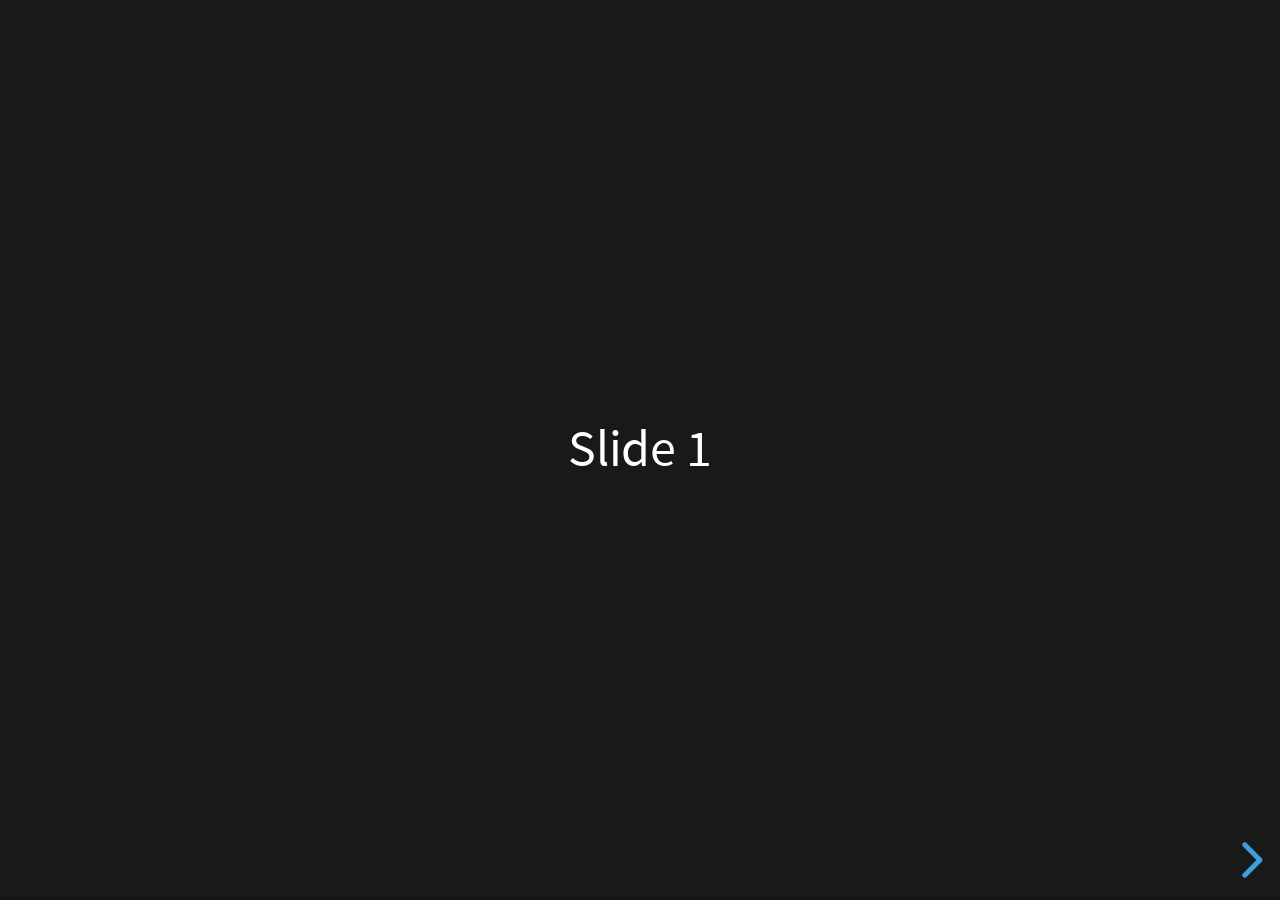
==== docs/presentation/index.html @ 640ea281 "Import presentation framework" ====
<!doctype html>
<html lang="en">
	<head>
		<meta charset="utf-8">
		<meta name="viewport" content="width=device-width, initial-scale=1.0, maximum-scale=1.0, user-scalable=no">

		<title>reveal.js</title>

		<link rel="stylesheet" href="dist/reset.css">
		<link rel="stylesheet" href="dist/reveal.css">
		<link rel="stylesheet" href="dist/theme/black.css">

		<!-- Theme used for syntax highlighted code -->
		<link rel="stylesheet" href="plugin/highlight/monokai.css">
	</head>
	<body>
		<div class="reveal">
			<div class="slides">
				<section>Slide 1</section>
				<section>Slide 2</section>
			</div>
		</div>

		<script src="dist/reveal.js"></script>
		<script src="plugin/notes/notes.js"></script>
		<script src="plugin/markdown/markdown.js"></script>
		<script src="plugin/highlight/highlight.js"></script>
		<script>
			// More info about initialization & config:
			// - https://revealjs.com/initialization/
			// - https://revealjs.com/config/
			Reveal.initialize({
				hash: true,

				// Learn about plugins: https://revealjs.com/plugins/
				plugins: [ RevealMarkdown, RevealHighlight, RevealNotes ]
			});
		</script>
	</body>
</html>
---- docs/presentation/dist/reveal.css ----
/**
 * reveal.js 5.2.0
 * https://revealjs.com
 * MIT licensed
 *
 * Copyright (C) 2011-2024 Hakim El Hattab, https://hakim.se
 */

.reveal .r-stretch,.reveal .stretch{max-width:none;max-height:none}.reveal pre.r-stretch code,.reveal pre.stretch code{height:100%;max-height:100%;box-sizing:border-box}.reveal .r-fit-text{display:inline-block;white-space:nowrap}.reveal .r-stack{display:grid;grid-template-rows:100%}.reveal .r-stack>*{grid-area:1/1;margin:auto}.reveal .r-hstack,.reveal .r-vstack{display:flex}.reveal .r-hstack img,.reveal .r-hstack video,.reveal .r-vstack img,.reveal .r-vstack video{min-width:0;min-height:0;object-fit:contain}.reveal .r-vstack{flex-direction:column;align-items:center;justify-content:center}.reveal .r-hstack{flex-direction:row;align-items:center;justify-content:center}.reveal .items-stretch{align-items:stretch}.reveal .items-start{align-items:flex-start}.reveal .items-center{align-items:center}.reveal .items-end{align-items:flex-end}.reveal .justify-between{justify-content:space-between}.reveal .justify-around{justify-content:space-around}.reveal .justify-start{justify-content:flex-start}.reveal .justify-center{justify-content:center}.reveal .justify-end{justify-content:flex-end}html.reveal-full-page{width:100%;height:100%;height:100vh;height:calc(var(--vh,1vh) * 100);height:100dvh;overflow:hidden}.reveal-viewport{height:100%;overflow:hidden;position:relative;line-height:1;margin:0;background-color:#fff;color:#000;--r-controls-spacing:12px;--r-overlay-header-height:40px;--r-overlay-margin:0px;--r-overlay-padding:6px;--r-overlay-gap:5px}@media screen and (max-width:1024px),(max-height:768px){.reveal-viewport{--r-overlay-header-height:26px}}.reveal-viewport:fullscreen{top:0!important;left:0!important;width:100%!important;height:100%!important;transform:none!important}.reveal .fragment{transition:all .2s ease}.reveal .fragment:not(.custom){opacity:0;visibility:hidden;will-change:opacity}.reveal .fragment.visible{opacity:1;visibility:inherit}.reveal .fragment.disabled{transition:none}.reveal .fragment.grow{opacity:1;visibility:inherit}.reveal .fragment.grow.visible{transform:scale(1.3)}.reveal .fragment.shrink{opacity:1;visibility:inherit}.reveal .fragment.shrink.visible{transform:scale(.7)}.reveal .fragment.zoom-in{transform:scale(.1)}.reveal .fragment.zoom-in.visible{transform:none}.reveal .fragment.fade-out{opacity:1;visibility:inherit}.reveal .fragment.fade-out.visible{opacity:0;visibility:hidden}.reveal .fragment.semi-fade-out{opacity:1;visibility:inherit}.reveal .fragment.semi-fade-out.visible{opacity:.5;visibility:inherit}.reveal .fragment.strike{opacity:1;visibility:inherit}.reveal .fragment.strike.visible{text-decoration:line-through}.reveal .fragment.fade-up{transform:translate(0,40px)}.reveal .fragment.fade-up.visible{transform:translate(0,0)}.reveal .fragment.fade-down{transform:translate(0,-40px)}.reveal .fragment.fade-down.visible{transform:translate(0,0)}.reveal .fragment.fade-right{transform:translate(-40px,0)}.reveal .fragment.fade-right.visible{transform:translate(0,0)}.reveal .fragment.fade-left{transform:translate(40px,0)}.reveal .fragment.fade-left.visible{transform:translate(0,0)}.reveal .fragment.current-visible,.reveal .fragment.fade-in-then-out{opacity:0;visibility:hidden}.reveal .fragment.current-visible.current-fragment,.reveal .fragment.fade-in-then-out.current-fragment{opacity:1;visibility:inherit}.reveal .fragment.fade-in-then-semi-out{opacity:0;visibility:hidden}.reveal .fragment.fade-in-then-semi-out.visible{opacity:.5;visibility:inherit}.reveal .fragment.fade-in-then-semi-out.current-fragment{opacity:1;visibility:inherit}.reveal .fragment.highlight-blue,.reveal .fragment.highlight-current-blue,.reveal .fragment.highlight-current-green,.reveal .fragment.highlight-current-red,.reveal .fragment.highlight-green,.reveal .fragment.highlight-red{opacity:1;visibility:inherit}.reveal .fragment.highlight-red.visible{color:#ff2c2d}.reveal .fragment.highlight-green.visible{color:#17ff2e}.reveal .fragment.highlight-blue.visible{color:#1b91ff}.reveal .fragment.highlight-current-red.current-fragment{color:#ff2c2d}.reveal .fragment.highlight-current-green.current-fragment{color:#17ff2e}.reveal .fragment.highlight-current-blue.current-fragment{color:#1b91ff}.reveal:after{content:"";font-style:italic}.reveal iframe{z-index:1}.reveal a{position:relative}@keyframes bounce-right{0%,10%,25%,40%,50%{transform:translateX(0)}20%{transform:translateX(10px)}30%{transform:translateX(-5px)}}@keyframes bounce-left{0%,10%,25%,40%,50%{transform:translateX(0)}20%{transform:translateX(-10px)}30%{transform:translateX(5px)}}@keyframes bounce-down{0%,10%,25%,40%,50%{transform:translateY(0)}20%{transform:translateY(10px)}30%{transform:translateY(-5px)}}.reveal .controls{display:none;position:absolute;top:auto;bottom:var(--r-controls-spacing);right:var(--r-controls-spacing);left:auto;z-index:11;color:#000;pointer-events:none;font-size:10px}.reveal .controls button{position:absolute;padding:0;background-color:transparent;border:0;outline:0;cursor:pointer;color:currentColor;transform:scale(.9999);transition:color .2s ease,opacity .2s ease,transform .2s ease;z-index:2;pointer-events:auto;font-size:inherit;visibility:hidden;opacity:0;-webkit-appearance:none;-webkit-tap-highlight-color:transparent}.reveal .controls .controls-arrow:after,.reveal .controls .controls-arrow:before{content:"";position:absolute;top:0;left:0;width:2.6em;height:.5em;border-radius:.25em;background-color:currentColor;transition:all .15s ease,background-color .8s ease;transform-origin:.2em 50%;will-change:transform}.reveal .controls .controls-arrow{position:relative;width:3.6em;height:3.6em}.reveal .controls .controls-arrow:before{transform:translateX(.5em) translateY(1.55em) rotate(45deg)}.reveal .controls .controls-arrow:after{transform:translateX(.5em) translateY(1.55em) rotate(-45deg)}.reveal .controls .controls-arrow:hover:before{transform:translateX(.5em) translateY(1.55em) rotate(40deg)}.reveal .controls .controls-arrow:hover:after{transform:translateX(.5em) translateY(1.55em) rotate(-40deg)}.reveal .controls .controls-arrow:active:before{transform:translateX(.5em) translateY(1.55em) rotate(36deg)}.reveal .controls .controls-arrow:active:after{transform:translateX(.5em) translateY(1.55em) rotate(-36deg)}.reveal .controls .navigate-left{right:6.4em;bottom:3.2em;transform:translateX(-10px)}.reveal .controls .navigate-left.highlight{animation:bounce-left 2s 50 both ease-out}.reveal .controls .navigate-right{right:0;bottom:3.2em;transform:translateX(10px)}.reveal .controls .navigate-right .controls-arrow{transform:rotate(180deg)}.reveal .controls .navigate-right.highlight{animation:bounce-right 2s 50 both ease-out}.reveal .controls .navigate-up{right:3.2em;bottom:6.4em;transform:translateY(-10px)}.reveal .controls .navigate-up .controls-arrow{transform:rotate(90deg)}.reveal .controls .navigate-down{right:3.2em;bottom:-1.4em;padding-bottom:1.4em;transform:translateY(10px)}.reveal .controls .navigate-down .controls-arrow{transform:rotate(-90deg)}.reveal .controls .navigate-down.highlight{animation:bounce-down 2s 50 both ease-out}.reveal .controls[data-controls-back-arrows=faded] .navigate-up.enabled{opacity:.3}.reveal .controls[data-controls-back-arrows=faded] .navigate-up.enabled:hover{opacity:1}.reveal .controls[data-controls-back-arrows=hidden] .navigate-up.enabled{opacity:0;visibility:hidden}.reveal .controls .enabled{visibility:visible;opacity:.9;cursor:pointer;transform:none}.reveal .controls .enabled.fragmented{opacity:.5}.reveal .controls .enabled.fragmented:hover,.reveal .controls .enabled:hover{opacity:1}.reveal:not(.rtl) .controls[data-controls-back-arrows=faded] .navigate-left.enabled{opacity:.3}.reveal:not(.rtl) .controls[data-controls-back-arrows=faded] .navigate-left.enabled:hover{opacity:1}.reveal:not(.rtl) .controls[data-controls-back-arrows=hidden] .navigate-left.enabled{opacity:0;visibility:hidden}.reveal.rtl .controls[data-controls-back-arrows=faded] .navigate-right.enabled{opacity:.3}.reveal.rtl .controls[data-controls-back-arrows=faded] .navigate-right.enabled:hover{opacity:1}.reveal.rtl .controls[data-controls-back-arrows=hidden] .navigate-right.enabled{opacity:0;visibility:hidden}.reveal[data-navigation-mode=linear].has-horizontal-slides .navigate-down,.reveal[data-navigation-mode=linear].has-horizontal-slides .navigate-up{display:none}.reveal:not(.has-vertical-slides) .controls .navigate-left,.reveal[data-navigation-mode=linear].has-horizontal-slides .navigate-left{bottom:1.4em;right:5.5em}.reveal:not(.has-vertical-slides) .controls .navigate-right,.reveal[data-navigation-mode=linear].has-horizontal-slides .navigate-right{bottom:1.4em;right:.5em}.reveal:not(.has-horizontal-slides) .controls .navigate-up{right:1.4em;bottom:5em}.reveal:not(.has-horizontal-slides) .controls .navigate-down{right:1.4em;bottom:.5em}.reveal.has-dark-background .controls{color:#fff}.reveal.has-light-background .controls{color:#000}.reveal.no-hover .controls .controls-arrow:active:before,.reveal.no-hover .controls .controls-arrow:hover:before{transform:translateX(.5em) translateY(1.55em) rotate(45deg)}.reveal.no-hover .controls .controls-arrow:active:after,.reveal.no-hover .controls .controls-arrow:hover:after{transform:translateX(.5em) translateY(1.55em) rotate(-45deg)}@media screen and (min-width:500px){.reveal-viewport{--r-controls-spacing:0.8em}.reveal .controls[data-controls-layout=edges]{top:0;right:0;bottom:0;left:0}.reveal .controls[data-controls-layout=edges] .navigate-down,.reveal .controls[data-controls-layout=edges] .navigate-left,.reveal .controls[data-controls-layout=edges] .navigate-right,.reveal .controls[data-controls-layout=edges] .navigate-up{bottom:auto;right:auto}.reveal .controls[data-controls-layout=edges] .navigate-left{top:50%;left:var(--r-controls-spacing);margin-top:-1.8em}.reveal .controls[data-controls-layout=edges] .navigate-right{top:50%;right:var(--r-controls-spacing);margin-top:-1.8em}.reveal .controls[data-controls-layout=edges] .navigate-up{top:var(--r-controls-spacing);left:50%;margin-left:-1.8em}.reveal .controls[data-controls-layout=edges] .navigate-down{bottom:calc(var(--r-controls-spacing) - 1.4em + .3em);left:50%;margin-left:-1.8em}}.reveal .progress{position:absolute;display:none;height:3px;width:100%;bottom:0;left:0;z-index:10;background-color:rgba(0,0,0,.2);color:#fff}.reveal .progress:after{content:"";display:block;position:absolute;height:10px;width:100%;top:-10px}.reveal .progress span{display:block;height:100%;width:100%;background-color:currentColor;transition:transform .8s cubic-bezier(.26,.86,.44,.985);transform-origin:0 0;transform:scaleX(0)}.reveal .slide-number{position:absolute;display:block;right:8px;bottom:8px;z-index:31;font-family:Helvetica,sans-serif;font-size:12px;line-height:1;color:#fff;background-color:rgba(0,0,0,.4);padding:5px}.reveal .slide-number a{color:currentColor}.reveal .slide-number-delimiter{margin:0 3px}.reveal{position:relative;width:100%;height:100%;overflow:hidden;touch-action:pinch-zoom}.reveal.embedded{touch-action:pan-y}.reveal.embedded.is-vertical-slide{touch-action:none}.reveal .slides{position:absolute;width:100%;height:100%;top:0;right:0;bottom:0;left:0;margin:auto;pointer-events:none;overflow:visible;z-index:1;text-align:center;perspective:600px;perspective-origin:50% 40%}.reveal .slides>section{perspective:600px}.reveal .slides>section,.reveal .slides>section>section{display:none;position:absolute;width:100%;pointer-events:auto;z-index:10;transform-style:flat;transition:transform-origin .8s cubic-bezier(.26,.86,.44,.985),transform .8s cubic-bezier(.26,.86,.44,.985),visibility .8s cubic-bezier(.26,.86,.44,.985),opacity .8s cubic-bezier(.26,.86,.44,.985)}.reveal[data-transition-speed=fast] .slides section{transition-duration:.4s}.reveal[data-transition-speed=slow] .slides section{transition-duration:1.2s}.reveal .slides section[data-transition-speed=fast]{transition-duration:.4s}.reveal .slides section[data-transition-speed=slow]{transition-duration:1.2s}.reveal .slides>section.stack{padding-top:0;padding-bottom:0;pointer-events:none;height:100%}.reveal .slides>section.present,.reveal .slides>section>section.present{display:block;z-index:11;opacity:1}.reveal .slides>section:empty,.reveal .slides>section>section:empty,.reveal .slides>section>section[data-background-interactive],.reveal .slides>section[data-background-interactive]{pointer-events:none}.reveal.center,.reveal.center .slides,.reveal.center .slides section{min-height:0!important}.reveal .slides>section:not(.present),.reveal .slides>section>section:not(.present){pointer-events:none}.reveal.overview .slides>section,.reveal.overview .slides>section>section{pointer-events:auto}.reveal .slides>section.future,.reveal .slides>section.future>section,.reveal .slides>section.past,.reveal .slides>section.past>section,.reveal .slides>section>section.future,.reveal .slides>section>section.past{opacity:0}.reveal .slides>section[data-transition=slide].past,.reveal .slides>section[data-transition~=slide-out].past,.reveal.slide .slides>section:not([data-transition]).past{transform:translate(-150%,0)}.reveal .slides>section[data-transition=slide].future,.reveal .slides>section[data-transition~=slide-in].future,.reveal.slide .slides>section:not([data-transition]).future{transform:translate(150%,0)}.reveal .slides>section>section[data-transition=slide].past,.reveal .slides>section>section[data-transition~=slide-out].past,.reveal.slide .slides>section>section:not([data-transition]).past{transform:translate(0,-150%)}.reveal .slides>section>section[data-transition=slide].future,.reveal .slides>section>section[data-transition~=slide-in].future,.reveal.slide .slides>section>section:not([data-transition]).future{transform:translate(0,150%)}.reveal .slides>section[data-transition=linear].past,.reveal .slides>section[data-transition~=linear-out].past,.reveal.linear .slides>section:not([data-transition]).past{transform:translate(-150%,0)}.reveal .slides>section[data-transition=linear].future,.reveal .slides>section[data-transition~=linear-in].future,.reveal.linear .slides>section:not([data-transition]).future{transform:translate(150%,0)}.reveal .slides>section>section[data-transition=linear].past,.reveal .slides>section>section[data-transition~=linear-out].past,.reveal.linear .slides>section>section:not([data-transition]).past{transform:translate(0,-150%)}.reveal .slides>section>section[data-transition=linear].future,.reveal .slides>section>section[data-transition~=linear-in].future,.reveal.linear .slides>section>section:not([data-transition]).future{transform:translate(0,150%)}.reveal .slides section[data-transition=default].stack,.reveal.default .slides section.stack{transform-style:preserve-3d}.reveal .slides>section[data-transition=default].past,.reveal .slides>section[data-transition~=default-out].past,.reveal.default .slides>section:not([data-transition]).past{transform:translate3d(-100%,0,0) rotateY(-90deg) translate3d(-100%,0,0)}.reveal .slides>section[data-transition=default].future,.reveal .slides>section[data-transition~=default-in].future,.reveal.default .slides>section:not([data-transition]).future{transform:translate3d(100%,0,0) rotateY(90deg) translate3d(100%,0,0)}.reveal .slides>section>section[data-transition=default].past,.reveal .slides>section>section[data-transition~=default-out].past,.reveal.default .slides>section>section:not([data-transition]).past{transform:translate3d(0,-300px,0) rotateX(70deg) translate3d(0,-300px,0)}.reveal .slides>section>section[data-transition=default].future,.reveal .slides>section>section[data-transition~=default-in].future,.reveal.default .slides>section>section:not([data-transition]).future{transform:translate3d(0,300px,0) rotateX(-70deg) translate3d(0,300px,0)}.reveal .slides section[data-transition=convex].stack,.reveal.convex .slides section.stack{transform-style:preserve-3d}.reveal .slides>section[data-transition=convex].past,.reveal .slides>section[data-transition~=convex-out].past,.reveal.convex .slides>section:not([data-transition]).past{transform:translate3d(-100%,0,0) rotateY(-90deg) translate3d(-100%,0,0)}.reveal .slides>section[data-transition=convex].future,.reveal .slides>section[data-transition~=convex-in].future,.reveal.convex .slides>section:not([data-transition]).future{transform:translate3d(100%,0,0) rotateY(90deg) translate3d(100%,0,0)}.reveal .slides>section>section[data-transition=convex].past,.reveal .slides>section>section[data-transition~=convex-out].past,.reveal.convex .slides>section>section:not([data-transition]).past{transform:translate3d(0,-300px,0) rotateX(70deg) translate3d(0,-300px,0)}.reveal .slides>section>section[data-transition=convex].future,.reveal .slides>section>section[data-transition~=convex-in].future,.reveal.convex .slides>section>section:not([data-transition]).future{transform:translate3d(0,300px,0) rotateX(-70deg) translate3d(0,300px,0)}.reveal .slides section[data-transition=concave].stack,.reveal.concave .slides section.stack{transform-style:preserve-3d}.reveal .slides>section[data-transition=concave].past,.reveal .slides>section[data-transition~=concave-out].past,.reveal.concave .slides>section:not([data-transition]).past{transform:translate3d(-100%,0,0) rotateY(90deg) translate3d(-100%,0,0)}.reveal .slides>section[data-transition=concave].future,.reveal .slides>section[data-transition~=concave-in].future,.reveal.concave .slides>section:not([data-transition]).future{transform:translate3d(100%,0,0) rotateY(-90deg) translate3d(100%,0,0)}.reveal .slides>section>section[data-transition=concave].past,.reveal .slides>section>section[data-transition~=concave-out].past,.reveal.concave .slides>section>section:not([data-transition]).past{transform:translate3d(0,-80%,0) rotateX(-70deg) translate3d(0,-80%,0)}.reveal .slides>section>section[data-transition=concave].future,.reveal .slides>section>section[data-transition~=concave-in].future,.reveal.concave .slides>section>section:not([data-transition]).future{transform:translate3d(0,80%,0) rotateX(70deg) translate3d(0,80%,0)}.reveal .slides section[data-transition=zoom],.reveal.zoom .slides section:not([data-transition]){transition-timing-function:ease}.reveal .slides>section[data-transition=zoom].past,.reveal .slides>section[data-transition~=zoom-out].past,.reveal.zoom .slides>section:not([data-transition]).past{visibility:hidden;transform:scale(16)}.reveal .slides>section[data-transition=zoom].future,.reveal .slides>section[data-transition~=zoom-in].future,.reveal.zoom .slides>section:not([data-transition]).future{visibility:hidden;transform:scale(.2)}.reveal .slides>section>section[data-transition=zoom].past,.reveal .slides>section>section[data-transition~=zoom-out].past,.reveal.zoom .slides>section>section:not([data-transition]).past{transform:scale(16)}.reveal .slides>section>section[data-transition=zoom].future,.reveal .slides>section>section[data-transition~=zoom-in].future,.reveal.zoom .slides>section>section:not([data-transition]).future{transform:scale(.2)}.reveal.cube .slides{perspective:1300px}.reveal.cube .slides section{padding:30px;min-height:700px;backface-visibility:hidden;box-sizing:border-box;transform-style:preserve-3d}.reveal.center.cube .slides section{min-height:0}.reveal.cube .slides section:not(.stack):before{content:"";position:absolute;display:block;width:100%;height:100%;left:0;top:0;background:rgba(0,0,0,.1);border-radius:4px;transform:translateZ(-20px)}.reveal.cube .slides section:not(.stack):after{content:"";position:absolute;display:block;width:90%;height:30px;left:5%;bottom:0;background:0 0;z-index:1;border-radius:4px;box-shadow:0 95px 25px rgba(0,0,0,.2);transform:translateZ(-90px) rotateX(65deg)}.reveal.cube .slides>section.stack{padding:0;background:0 0}.reveal.cube .slides>section.past{transform-origin:100% 0;transform:translate3d(-100%,0,0) rotateY(-90deg)}.reveal.cube .slides>section.future{transform-origin:0 0;transform:translate3d(100%,0,0) rotateY(90deg)}.reveal.cube .slides>section>section.past{transform-origin:0 100%;transform:translate3d(0,-100%,0) rotateX(90deg)}.reveal.cube .slides>section>section.future{transform-origin:0 0;transform:translate3d(0,100%,0) rotateX(-90deg)}.reveal.page .slides{perspective-origin:0 50%;perspective:3000px}.reveal.page .slides section{padding:30px;min-height:700px;box-sizing:border-box;transform-style:preserve-3d}.reveal.page .slides section.past{z-index:12}.reveal.page .slides section:not(.stack):before{content:"";position:absolute;display:block;width:100%;height:100%;left:0;top:0;background:rgba(0,0,0,.1);transform:translateZ(-20px)}.reveal.page .slides section:not(.stack):after{content:"";position:absolute;display:block;width:90%;height:30px;left:5%;bottom:0;background:0 0;z-index:1;border-radius:4px;box-shadow:0 95px 25px rgba(0,0,0,.2);transform:translateZ(-90px) rotateX(65deg)}.reveal.page .slides>section.stack{padding:0;background:0 0}.reveal.page .slides>section.past{transform-origin:0 0;transform:translate3d(-40%,0,0) rotateY(-80deg)}.reveal.page .slides>section.future{transform-origin:100% 0;transform:translate3d(0,0,0)}.reveal.page .slides>section>section.past{transform-origin:0 0;transform:translate3d(0,-40%,0) rotateX(80deg)}.reveal.page .slides>section>section.future{transform-origin:0 100%;transform:translate3d(0,0,0)}.reveal .slides section[data-transition=fade],.reveal.fade .slides section:not([data-transition]),.reveal.fade .slides>section>section:not([data-transition]){transform:none;transition:opacity .5s}.reveal.fade.overview .slides section,.reveal.fade.overview .slides>section>section{transition:none}.reveal .slides section[data-transition=none],.reveal.none .slides section:not([data-transition]){transform:none;transition:none}.reveal .pause-overlay{position:absolute;top:0;left:0;width:100%;height:100%;background:#000;visibility:hidden;opacity:0;z-index:100;transition:all 1s ease}.reveal .pause-overlay .resume-button{position:absolute;bottom:20px;right:20px;color:#ccc;border-radius:2px;padding:6px 14px;border:2px solid #ccc;font-size:16px;background:0 0;cursor:pointer}.reveal .pause-overlay .resume-button:hover{color:#fff;border-color:#fff}.reveal.paused .pause-overlay{visibility:visible;opacity:1}.reveal .no-transition,.reveal .no-transition *,.reveal .slides.disable-slide-transitions section{transition:none!important}.reveal .slides.disable-slide-transitions section{transform:none!important}.reveal .backgrounds{position:absolute;width:100%;height:100%;top:0;left:0;perspective:600px}.reveal .slide-background{display:none;position:absolute;width:100%;height:100%;opacity:0;visibility:hidden;overflow:hidden;background-color:rgba(0,0,0,0);transition:all .8s cubic-bezier(.26,.86,.44,.985)}.reveal .slide-background-content{position:absolute;width:100%;height:100%;background-position:50% 50%;background-repeat:no-repeat;background-size:cover}.reveal .slide-background.stack{display:block}.reveal .slide-background.present{opacity:1;visibility:visible;z-index:2}.print-pdf .reveal .slide-background{opacity:1!important;visibility:visible!important}.reveal .slide-background video{position:absolute;width:100%;height:100%;max-width:none;max-height:none;top:0;left:0;object-fit:cover}.reveal .slide-background[data-background-size=contain] video{object-fit:contain}.reveal>.backgrounds .slide-background[data-background-transition=none],.reveal[data-background-transition=none]>.backgrounds .slide-background:not([data-background-transition]){transition:none}.reveal>.backgrounds .slide-background[data-background-transition=slide],.reveal[data-background-transition=slide]>.backgrounds .slide-background:not([data-background-transition]){opacity:1}.reveal>.backgrounds .slide-background.past[data-background-transition=slide],.reveal[data-background-transition=slide]>.backgrounds .slide-background.past:not([data-background-transition]){transform:translate(-100%,0)}.reveal>.backgrounds .slide-background.future[data-background-transition=slide],.reveal[data-background-transition=slide]>.backgrounds .slide-background.future:not([data-background-transition]){transform:translate(100%,0)}.reveal>.backgrounds .slide-background>.slide-background.past[data-background-transition=slide],.reveal[data-background-transition=slide]>.backgrounds .slide-background>.slide-background.past:not([data-background-transition]){transform:translate(0,-100%)}.reveal>.backgrounds .slide-background>.slide-background.future[data-background-transition=slide],.reveal[data-background-transition=slide]>.backgrounds .slide-background>.slide-background.future:not([data-background-transition]){transform:translate(0,100%)}.reveal>.backgrounds .slide-background.past[data-background-transition=convex],.reveal[data-background-transition=convex]>.backgrounds .slide-background.past:not([data-background-transition]){opacity:0;transform:translate3d(-100%,0,0) rotateY(-90deg) translate3d(-100%,0,0)}.reveal>.backgrounds .slide-background.future[data-background-transition=convex],.reveal[data-background-transition=convex]>.backgrounds .slide-background.future:not([data-background-transition]){opacity:0;transform:translate3d(100%,0,0) rotateY(90deg) translate3d(100%,0,0)}.reveal>.backgrounds .slide-background>.slide-background.past[data-background-transition=convex],.reveal[data-background-transition=convex]>.backgrounds .slide-background>.slide-background.past:not([data-background-transition]){opacity:0;transform:translate3d(0,-100%,0) rotateX(90deg) translate3d(0,-100%,0)}.reveal>.backgrounds .slide-background>.slide-background.future[data-background-transition=convex],.reveal[data-background-transition=convex]>.backgrounds .slide-background>.slide-background.future:not([data-background-transition]){opacity:0;transform:translate3d(0,100%,0) rotateX(-90deg) translate3d(0,100%,0)}.reveal>.backgrounds .slide-background.past[data-background-transition=concave],.reveal[data-background-transition=concave]>.backgrounds .slide-background.past:not([data-background-transition]){opacity:0;transform:translate3d(-100%,0,0) rotateY(90deg) translate3d(-100%,0,0)}.reveal>.backgrounds .slide-background.future[data-background-transition=concave],.reveal[data-background-transition=concave]>.backgrounds .slide-background.future:not([data-background-transition]){opacity:0;transform:translate3d(100%,0,0) rotateY(-90deg) translate3d(100%,0,0)}.reveal>.backgrounds .slide-background>.slide-background.past[data-background-transition=concave],.reveal[data-background-transition=concave]>.backgrounds .slide-background>.slide-background.past:not([data-background-transition]){opacity:0;transform:translate3d(0,-100%,0) rotateX(-90deg) translate3d(0,-100%,0)}.reveal>.backgrounds .slide-background>.slide-background.future[data-background-transition=concave],.reveal[data-background-transition=concave]>.backgrounds .slide-background>.slide-background.future:not([data-background-transition]){opacity:0;transform:translate3d(0,100%,0) rotateX(90deg) translate3d(0,100%,0)}.reveal>.backgrounds .slide-background[data-background-transition=zoom],.reveal[data-background-transition=zoom]>.backgrounds .slide-background:not([data-background-transition]){transition-timing-function:ease}.reveal>.backgrounds .slide-background.past[data-background-transition=zoom],.reveal[data-background-transition=zoom]>.backgrounds .slide-background.past:not([data-background-transition]){opacity:0;visibility:hidden;transform:scale(16)}.reveal>.backgrounds .slide-background.future[data-background-transition=zoom],.reveal[data-background-transition=zoom]>.backgrounds .slide-background.future:not([data-background-transition]){opacity:0;visibility:hidden;transform:scale(.2)}.reveal>.backgrounds .slide-background>.slide-background.past[data-background-transition=zoom],.reveal[data-background-transition=zoom]>.backgrounds .slide-background>.slide-background.past:not([data-background-transition]){opacity:0;visibility:hidden;transform:scale(16)}.reveal>.backgrounds .slide-background>.slide-background.future[data-background-transition=zoom],.reveal[data-background-transition=zoom]>.backgrounds .slide-background>.slide-background.future:not([data-background-transition]){opacity:0;visibility:hidden;transform:scale(.2)}.reveal[data-transition-speed=fast]>.backgrounds .slide-background{transition-duration:.4s}.reveal[data-transition-speed=slow]>.backgrounds .slide-background{transition-duration:1.2s}.reveal [data-auto-animate-target^=unmatched]{will-change:opacity}.reveal section[data-auto-animate]:not(.stack):not([data-auto-animate=running]) [data-auto-animate-target^=unmatched]{opacity:0}.reveal.overview{perspective-origin:50% 50%;perspective:700px}.reveal.overview .slides section{height:100%;top:0!important;opacity:1!important;overflow:hidden;visibility:visible!important;cursor:pointer;box-sizing:border-box}.reveal.overview .slides section.present,.reveal.overview .slides section:hover{outline:10px solid rgba(150,150,150,.6);outline-offset:10px}.reveal.overview .slides section.present{outline:10px solid var(--r-link-color)}.reveal.overview .slides section .fragment{opacity:1;transition:none}.reveal.overview .slides section:after,.reveal.overview .slides section:before{display:none!important}.reveal.overview .slides>section.stack{padding:0;top:0!important;background:0 0;outline:0;overflow:visible}.reveal.overview .backgrounds{perspective:inherit}.reveal.overview .backgrounds .slide-background{opacity:1;visibility:visible;outline:10px solid rgba(150,150,150,.1);outline-offset:10px}.reveal.overview .backgrounds .slide-background.stack{overflow:visible}.reveal.overview .slides section,.reveal.overview-deactivating .slides section{transition:none}.reveal.overview .backgrounds .slide-background,.reveal.overview-deactivating .backgrounds .slide-background{transition:none}.reveal.rtl .slides,.reveal.rtl .slides h1,.reveal.rtl .slides h2,.reveal.rtl .slides h3,.reveal.rtl .slides h4,.reveal.rtl .slides h5,.reveal.rtl .slides h6{direction:rtl;font-family:sans-serif}.reveal.rtl code,.reveal.rtl pre{direction:ltr}.reveal.rtl ol,.reveal.rtl ul{text-align:right}.reveal.rtl .progress span{transform-origin:100% 0}.reveal.has-parallax-background .backgrounds{transition:all .8s ease}.reveal.has-parallax-background[data-transition-speed=fast] .backgrounds{transition-duration:.4s}.reveal.has-parallax-background[data-transition-speed=slow] .backgrounds{transition-duration:1.2s}@keyframes fade-in{from{opacity:0}to{opacity:1}}@keyframes scale-up{from{transform:scale(.95)}to{transform:scale(1)}}.reveal [data-preview-image],.reveal [data-preview-link]:not(a):not([data-preview-link=false]),.reveal [data-preview-video]{cursor:zoom-in}.r-overlay{position:absolute;top:var(--r-overlay-margin);right:var(--r-overlay-margin);bottom:var(--r-overlay-margin);left:var(--r-overlay-margin);border-radius:min(var(--r-overlay-margin),6px);z-index:99;background:rgba(0,0,0,.95);-webkit-backdrop-filter:blur(10px);backdrop-filter:blur(10px);transition:all .3s ease;color:#fff;animation:fade-in .3s ease;font-family:ui-sans-serif,system-ui,-apple-system,Helvetica,sans-serif}.r-overlay-viewport{position:absolute;top:var(--r-overlay-padding);right:var(--r-overlay-padding);bottom:var(--r-overlay-padding);left:var(--r-overlay-padding);gap:var(--r-overlay-gap);display:flex;flex-direction:column}.r-overlay-header{display:flex;z-index:2;box-sizing:border-box;align-items:center;justify-content:flex-end;height:var(--r-overlay-header-height);gap:6px}.r-overlay-header .r-overlay-button{all:unset;display:flex;align-items:center;justify-content:center;min-width:var(--r-overlay-header-height);min-height:var(--r-overlay-header-height);padding:0 calc(var(--r-overlay-header-height)/ 4);opacity:1;border-radius:6px;font-size:18px;gap:8px;cursor:pointer;box-sizing:border-box}.r-overlay-header .r-overlay-button:hover{opacity:1;background-color:rgba(255,255,255,.15)}.r-overlay-header .icon{display:inline-block;width:20px;height:20px;background-position:50% 50%;background-size:100%;background-repeat:no-repeat}.r-overlay-close .icon{background-image:url([data-uri])}.r-overlay-external .icon{background-image:url([data-uri])}.r-overlay-content{position:relative;display:grid;place-items:center;border-radius:6px;overflow:hidden;flex-grow:1;background-color:rgba(20,20,20,.8);animation:scale-up .5s cubic-bezier(.26,.86,.44,.985)}.r-overlay-spinner{position:absolute;display:block;top:50%;left:50%;width:32px;height:32px;margin:-16px 0 0 -16px;z-index:10;background-image:url([data-uri]%2F%2F%2F6%2Bvr8nJybW1tcDAwOjo6Nvb26ioqKOjo7Ozs%2FLy8vz8%2FAAAAAAAAAAAACH%2FC05FVFNDQVBFMi4wAwEAAAAh%2FhpDcmVhdGVkIHdpdGggYWpheGxvYWQuaW5mbwAh%[base64]%2FV%2FnmOM82XiHRLYKhKP1oZmADdEAAAh%2BQQJCgAAACwAAAAAIAAgAAAE6hDISWlZpOrNp1lGNRSdRpDUolIGw5RUYhhHukqFu8DsrEyqnWThGvAmhVlteBvojpTDDBUEIFwMFBRAmBkSgOrBFZogCASwBDEY%2FCZSg7GSE0gSCjQBMVG023xWBhklAnoEdhQEfyNqMIcKjhRsjEdnezB%2BA4k8gTwJhFuiW4dokXiloUepBAp5qaKpp6%2BHo7aWW54wl7obvEe0kRuoplCGepwSx2jJvqHEmGt6whJpGpfJCHmOoNHKaHx61WiSR92E4lbFoq%2BB6QDtuetcaBPnW6%2BO7wDHpIiK9SaVK5GgV543tzjgGcghAgAh%[base64]%2B%2BG%2Bw48edZPK%2BM6hLJpQg484enXIdQFSS1u6UhksENEQAAIfkECQoAAAAsAAAAACAAIAAABOcQyEmpGKLqzWcZRVUQnZYg1aBSh2GUVEIQ2aQOE%2BG%2BcD4ntpWkZQj1JIiZIogDFFyHI0UxQwFugMSOFIPJftfVAEoZLBbcLEFhlQiqGp1Vd140AUklUN3eCA51C1EWMzMCezCBBmkxVIVHBWd3HHl9JQOIJSdSnJ0TDKChCwUJjoWMPaGqDKannasMo6WnM562R5YluZRwur0wpgqZE7NKUm%2BFNRPIhjBJxKZteWuIBMN4zRMIVIhffcgojwCF117i4nlLnY5ztRLsnOk%2BaV%2BoJY7V7m76PdkS4trKcdg0Zc0tTcKkRAAAIfkECQoAAAAsAAAAACAAIAAABO4QyEkpKqjqzScpRaVkXZWQEximw1BSCUEIlDohrft6cpKCk5xid5MNJTaAIkekKGQkWyKHkvhKsR7ARmitkAYDYRIbUQRQjWBwJRzChi9CRlBcY1UN4g0%[base64]%[base64]%2BE71SRQeyqUToLA7VxF0JDyIQh%2FMVVPMt1ECZlfcjZJ9mIKoaTl1MRIl5o4CUKXOwmyrCInCKqcWtvadL2SYhyASyNDJ0uIiRMDjI0Fd30%2FiI2UA5GSS5UDj2l6NoqgOgN4gksEBgYFf0FDqKgHnyZ9OX8HrgYHdHpcHQULXAS2qKpENRg7eAMLC7kTBaixUYFkKAzWAAnLC7FLVxLWDBLKCwaKTULgEwbLA4hJtOkSBNqITT3xEgfLpBtzE%2FjiuL04RGEBgwWhShRgQExHBAAh%2BQQJCgAAACwAAAAAIAAgAAAE7xDISWlSqerNpyJKhWRdlSAVoVLCWk6JKlAqAavhO9UkUHsqlE6CwO1cRdCQ8iEIfzFVTzLdRAmZX3I2SfZiCqGk5dTESJeaOAlClzsJsqwiJwiqnFrb2nS9kmIcgEsjQydLiIlHehhpejaIjzh9eomSjZR%[base64]%2BE71SRQeyqUToLA7VxF0JDyIQh%[base64]%2BE71SRQeyqUToLA7VxF0JDyIQh%2FMVVPMt1ECZlfcjZJ9mIKoaTl1MRIl5o4CUKXOwmyrCInCKqcWtvadL2SYhyASyNDJ0uIiUd6GAULDJCRiXo1CpGXDJOUjY%2BYip9DhToJA4RBLwMLCwVDfRgbBAaqqoZ1XBMHswsHtxtFaH1iqaoGNgAIxRpbFAgfPQSqpbgGBqUD1wBXeCYp1AYZ19JJOYgH1KwA4UBvQwXUBxPqVD9L3sbp2BNk2xvvFPJd%2BMFCN6HAAIKgNggY0KtEBAAh%[base64]%2BvsYMDAzZQPC9VCNkDWUhGkuE5PxJNwiUK4UfLzOlD4WvzAHaoG9nxPi5d%2BjYUqfAhhykOFwJWiAAAIfkECQoAAAAsAAAAACAAIAAABPAQyElpUqnqzaciSoVkXVUMFaFSwlpOCcMYlErAavhOMnNLNo8KsZsMZItJEIDIFSkLGQoQTNhIsFehRww2CQLKF0tYGKYSg%2BygsZIuNqJksKgbfgIGepNo2cIUB3V1B3IvNiBYNQaDSTtfhhx0CwVPI0UJe0%2Bbm4g5VgcGoqOcnjmjqDSdnhgEoamcsZuXO1aWQy8KAwOAuTYYGwi7w5h%2BKr0SJ8MFihpNbx%2B4Erq7BYBuzsdiH1jCAzoSfl0rVirNbRXlBBlLX%2BBP0XJLAPGzTkAuAOqb0WT5AH7OcdCm5B8TgRwSRKIHQtaLCwg1RAAAOwAAAAAAAAAAAA%3D%3D);visibility:hidden;opacity:0}.r-overlay-preview .r-overlay-content iframe{width:100%;height:100%;max-width:100%;max-height:100%;border:0;opacity:0;visibility:hidden;transition:all .3s ease}.r-overlay-preview[data-state=loaded] iframe{opacity:1;visibility:visible}.r-overlay-preview .r-overlay-content img,.r-overlay-preview .r-overlay-content video{position:absolute;max-width:100%;max-height:100%;width:100%;height:100%;margin:0;object-fit:scale-down}.r-overlay-preview[data-preview-fit=none] img,.r-overlay-preview[data-preview-fit=none] video{object-fit:none}.r-overlay-preview[data-preview-fit=scale-down] img,.r-overlay-preview[data-preview-fit=scale-down] video{object-fit:scale-down}.r-overlay-preview[data-preview-fit=contain] img,.r-overlay-preview[data-preview-fit=contain] video{object-fit:contain}.r-overlay-preview[data-preview-fit=cover] img,.r-overlay-preview[data-preview-fit=cover] video{object-fit:cover}.r-overlay-preview[data-state=loaded] .r-overlay-content-inner{position:absolute;z-index:-1;left:0;top:45%;width:100%;text-align:center;letter-spacing:normal}.r-overlay-preview .r-overlay-error{font-size:18px;color:orange}.r-overlay-preview .x-frame-error{opacity:0;transition:opacity .3s ease .3s}.r-overlay-preview[data-state=loaded] .x-frame-error{opacity:1}.r-overlay-preview[data-state=loading] .r-overlay-spinner{opacity:.6;visibility:visible}.r-overlay-help .r-overlay-content{overflow:auto}.r-overlay-help-content{max-width:560px;padding:20px 0;margin:auto;text-align:center;letter-spacing:normal}.r-overlay-help-content .title{font-size:20px;margin-top:0}.r-overlay-help .r-overlay-help-content table{border:1px solid #fff;border-collapse:collapse;font-size:16px;text-align:left}.r-overlay-help .r-overlay-help-content table td,.r-overlay-help .r-overlay-help-content table th{width:240px;padding:14px;border:1px solid #fff;vertical-align:middle}.r-overlay-help .r-overlay-help-content table th{padding-top:20px;padding-bottom:20px}.reveal .playback{position:absolute;left:15px;bottom:20px;z-index:30;cursor:pointer;transition:all .4s ease;-webkit-tap-highlight-color:transparent}.reveal.overview .playback{opacity:0;visibility:hidden}.reveal .hljs{min-height:100%}.reveal .hljs table{margin:initial}.reveal .hljs-ln-code,.reveal .hljs-ln-numbers{padding:0;border:0}.reveal .hljs-ln-numbers{opacity:.6;padding-right:.75em;text-align:right;vertical-align:top}.reveal .hljs.has-highlights tr:not(.highlight-line){opacity:.4}.reveal .hljs.has-highlights.fragment{transition:all .2s ease}.reveal .hljs:not(:first-child).fragment{position:absolute;top:0;left:0;width:100%;box-sizing:border-box}.reveal pre[data-auto-animate-target]{overflow:hidden}.reveal pre[data-auto-animate-target] code{height:100%}.reveal .roll{display:inline-block;line-height:1.2;overflow:hidden;vertical-align:top;perspective:400px;perspective-origin:50% 50%}.reveal .roll:hover{background:0 0;text-shadow:none}.reveal .roll span{display:block;position:relative;padding:0 2px;pointer-events:none;transition:all .4s ease;transform-origin:50% 0;transform-style:preserve-3d;backface-visibility:hidden}.reveal .roll:hover span{background:rgba(0,0,0,.5);transform:translate3d(0,0,-45px) rotateX(90deg)}.reveal .roll span:after{content:attr(data-title);display:block;position:absolute;left:0;top:0;padding:0 2px;backface-visibility:hidden;transform-origin:50% 0;transform:translate3d(0,110%,0) rotateX(-90deg)}.reveal aside.notes{display:none}.reveal .speaker-notes{display:none;position:absolute;width:33.3333333333%;height:100%;top:0;left:100%;padding:14px 18px 14px 18px;z-index:1;font-size:18px;line-height:1.4;border:1px solid rgba(0,0,0,.05);color:#222;background-color:#f5f5f5;overflow:auto;box-sizing:border-box;text-align:left;font-family:Helvetica,sans-serif;-webkit-overflow-scrolling:touch}.reveal .speaker-notes .notes-placeholder{color:#ccc;font-style:italic}.reveal .speaker-notes:focus{outline:0}.reveal .speaker-notes:before{content:"Speaker notes";display:block;margin-bottom:10px;opacity:.5}.reveal.show-notes{max-width:75%;overflow:visible}.reveal.show-notes .speaker-notes{display:block}@media screen and (min-width:1600px){.reveal .speaker-notes{font-size:20px}}@media screen and (max-width:1024px){.reveal.show-notes{border-left:0;max-width:none;max-height:70%;max-height:70vh;overflow:visible}.reveal.show-notes .speaker-notes{top:100%;left:0;width:100%;height:30vh;border:0}}@media screen and (max-width:600px){.reveal.show-notes{max-height:60%;max-height:60vh}.reveal.show-notes .speaker-notes{top:100%;height:40vh}.reveal .speaker-notes{font-size:14px}}.reveal .jump-to-slide{position:absolute;top:15px;left:15px;z-index:30;font-size:32px;-webkit-tap-highlight-color:transparent}.reveal .jump-to-slide-input{background:0 0;padding:8px;font-size:inherit;color:currentColor;border:0}.reveal .jump-to-slide-input::placeholder{color:currentColor;opacity:.5}.reveal.has-dark-background .jump-to-slide-input{color:#fff}.reveal.has-light-background .jump-to-slide-input{color:#222}.reveal .jump-to-slide-input:focus{outline:0}.zoomed .reveal *,.zoomed .reveal :after,.zoomed .reveal :before{backface-visibility:visible!important}.zoomed .reveal .controls,.zoomed .reveal .progress{opacity:0}.zoomed .reveal .roll span{background:0 0}.zoomed .reveal .roll span:after{visibility:hidden}.reveal-viewport.loading-scroll-mode{visibility:hidden}.reveal-viewport.reveal-scroll{margin:0 auto;overflow:auto;overflow-x:hidden;overflow-y:auto;z-index:1;--r-scrollbar-width:7px;--r-scrollbar-trigger-size:5px;--r-controls-spacing:8px}@media screen and (max-width:500px){.reveal-viewport.reveal-scroll{--r-scrollbar-width:3px;--r-scrollbar-trigger-size:3px}}.reveal-viewport.reveal-scroll .backgrounds,.reveal-viewport.reveal-scroll .controls,.reveal-viewport.reveal-scroll .playback,.reveal-viewport.reveal-scroll .progress,.reveal-viewport.reveal-scroll .slide-number,.reveal-viewport.reveal-scroll .speaker-notes{display:none!important}.reveal-viewport.reveal-scroll .pause-overlay,.reveal-viewport.reveal-scroll .r-overlay{position:fixed}.reveal-viewport.reveal-scroll .reveal{overflow:visible;touch-action:manipulation}.reveal-viewport.reveal-scroll .slides{position:static;pointer-events:initial;left:auto;top:auto;width:100%!important;margin:0;padding:0;overflow:visible;display:block;perspective:none;perspective-origin:50% 50%}.reveal-viewport.reveal-scroll .scroll-page{position:relative;width:100%;height:calc(var(--page-height) + var(--page-scroll-padding));z-index:1;overflow:visible}.reveal-viewport.reveal-scroll .scroll-page-sticky{position:sticky;height:var(--page-height);top:0}.reveal-viewport.reveal-scroll .scroll-page-content{position:absolute;top:0;left:0;width:100%;height:100%;overflow:hidden}.reveal-viewport.reveal-scroll .scroll-page section{visibility:visible!important;display:block!important;position:absolute!important;width:var(--slide-width)!important;height:var(--slide-height)!important;top:50%!important;left:50%!important;opacity:1!important;transform:scale(var(--slide-scale)) translate(-50%,-50%)!important;transform-style:flat!important;transform-origin:0 0!important}.reveal-viewport.reveal-scroll .slide-background{display:block!important;position:absolute;top:0;left:0;width:100%;height:100%;z-index:auto!important;visibility:visible;opacity:1;touch-action:manipulation}.reveal-viewport.reveal-scroll[data-scrollbar=auto]::-webkit-scrollbar,.reveal-viewport.reveal-scroll[data-scrollbar=true]::-webkit-scrollbar{display:none}.reveal-viewport.reveal-scroll[data-scrollbar=auto],.reveal-viewport.reveal-scroll[data-scrollbar=true]{scrollbar-width:none}.reveal-viewport.has-dark-background,.reveal.has-dark-background{--r-overlay-element-bg-color:240,240,240;--r-overlay-element-fg-color:0,0,0}.reveal-viewport.has-light-background,.reveal.has-light-background{--r-overlay-element-bg-color:0,0,0;--r-overlay-element-fg-color:240,240,240}.reveal-viewport.reveal-scroll .scrollbar{position:sticky;top:50%;z-index:20;opacity:0;transition:all .3s ease}.reveal-viewport.reveal-scroll .scrollbar.visible,.reveal-viewport.reveal-scroll .scrollbar:hover{opacity:1}.reveal-viewport.reveal-scroll .scrollbar .scrollbar-inner{position:absolute;width:var(--r-scrollbar-width);height:calc(var(--viewport-height) - var(--r-controls-spacing) * 2);right:var(--r-controls-spacing);top:0;transform:translateY(-50%);border-radius:var(--r-scrollbar-width);z-index:10}.reveal-viewport.reveal-scroll .scrollbar .scrollbar-playhead{position:absolute;width:var(--r-scrollbar-width);height:var(--r-scrollbar-width);top:0;left:0;border-radius:var(--r-scrollbar-width);background-color:rgba(var(--r-overlay-element-bg-color),1);z-index:11;transition:background-color .2s ease}.reveal-viewport.reveal-scroll .scrollbar .scrollbar-slide{position:absolute;width:100%;background-color:rgba(var(--r-overlay-element-bg-color),.2);box-shadow:0 0 0 1px rgba(var(--r-overlay-element-fg-color),.1);border-radius:var(--r-scrollbar-width);transition:background-color .2s ease}.reveal-viewport.reveal-scroll .scrollbar .scrollbar-slide:after{content:"";position:absolute;width:200%;height:100%;top:0;left:-50%;background:rgba(0,0,0,0);z-index:-1}.reveal-viewport.reveal-scroll .scrollbar .scrollbar-slide.active,.reveal-viewport.reveal-scroll .scrollbar .scrollbar-slide:hover{background-color:rgba(var(--r-overlay-element-bg-color),.4)}.reveal-viewport.reveal-scroll .scrollbar .scrollbar-trigger{position:absolute;width:100%;transition:background-color .2s ease}.reveal-viewport.reveal-scroll .scrollbar .scrollbar-slide.active.has-triggers{background-color:rgba(var(--r-overlay-element-bg-color),.4);z-index:10}.reveal-viewport.reveal-scroll .scrollbar .scrollbar-slide.active .scrollbar-trigger:after{content:"";position:absolute;width:var(--r-scrollbar-trigger-size);height:var(--r-scrollbar-trigger-size);border-radius:20px;top:50%;left:50%;transform:translate(-50%,-50%);background-color:rgba(var(--r-overlay-element-bg-color),1);transition:transform .2s ease,opacity .2s ease;opacity:.4}.reveal-viewport.reveal-scroll .scrollbar .scrollbar-slide.active .scrollbar-trigger.active:after,.reveal-viewport.reveal-scroll .scrollbar .scrollbar-slide.active .scrollbar-trigger.active~.scrollbar-trigger:after{opacity:1}.reveal-viewport.reveal-scroll .scrollbar .scrollbar-slide.active .scrollbar-trigger~.scrollbar-trigger.active:after{transform:translate(calc(var(--r-scrollbar-width) * -2),0);background-color:rgba(var(--r-overlay-element-bg-color),1)}html.reveal-print *{-webkit-print-color-adjust:exact}html.reveal-print{width:100%;height:100%;overflow:visible}html.reveal-print body{margin:0 auto!important;border:0;padding:0;float:none!important;overflow:visible}html.reveal-print .nestedarrow,html.reveal-print .reveal .controls,html.reveal-print .reveal .playback,html.reveal-print .reveal .progress,html.reveal-print .reveal.overview,html.reveal-print .state-background{display:none!important}html.reveal-print .reveal pre code{overflow:hidden!important}html.reveal-print .reveal{width:auto!important;height:auto!important;overflow:hidden!important}html.reveal-print .reveal .slides{position:static;width:100%!important;height:auto!important;zoom:1!important;pointer-events:initial;left:auto;top:auto;margin:0!important;padding:0!important;overflow:visible;display:block;perspective:none;perspective-origin:50% 50%}html.reveal-print .reveal .slides .pdf-page{position:relative;overflow:hidden;z-index:1;page-break-after:always}html.reveal-print .reveal .slides .pdf-page:last-of-type{page-break-after:avoid}html.reveal-print .reveal .slides section{visibility:visible!important;display:block!important;position:absolute!important;margin:0!important;padding:0!important;box-sizing:border-box!important;min-height:1px;opacity:1!important;transform-style:flat!important;transform:none!important}html.reveal-print .reveal section.stack{position:relative!important;margin:0!important;padding:0!important;page-break-after:avoid!important;height:auto!important;min-height:auto!important}html.reveal-print .reveal img{box-shadow:none}html.reveal-print .reveal .backgrounds{display:none}html.reveal-print .reveal .slide-background{display:block!important;position:absolute;top:0;left:0;width:100%;height:100%;z-index:auto!important}html.reveal-print .reveal.show-notes{max-width:none;max-height:none}html.reveal-print .reveal .speaker-notes-pdf{display:block;width:100%;height:auto;max-height:none;top:auto;right:auto;bottom:auto;left:auto;z-index:100}html.reveal-print .reveal .speaker-notes-pdf[data-layout=separate-page]{position:relative;color:inherit;background-color:transparent;padding:20px;page-break-after:always;border:0}html.reveal-print .reveal .slide-number-pdf{display:block;position:absolute;font-size:14px;visibility:visible}html.reveal-print .aria-status{display:none}@media print{html:not(.print-pdf){overflow:visible;width:auto;height:auto}html:not(.print-pdf) body{margin:0;padding:0;overflow:visible}html:not(.print-pdf) .reveal{background:#fff;font-size:20pt}html:not(.print-pdf) .reveal .backgrounds,html:not(.print-pdf) .reveal .controls,html:not(.print-pdf) .reveal .progress,html:not(.print-pdf) .reveal .slide-number,html:not(.print-pdf) .reveal .state-background{display:none!important}html:not(.print-pdf) .reveal li,html:not(.print-pdf) .reveal p,html:not(.print-pdf) .reveal td{font-size:20pt!important;color:#000}html:not(.print-pdf) .reveal h1,html:not(.print-pdf) .reveal h2,html:not(.print-pdf) .reveal h3,html:not(.print-pdf) .reveal h4,html:not(.print-pdf) .reveal h5,html:not(.print-pdf) .reveal h6{color:#000!important;height:auto;line-height:normal;text-align:left;letter-spacing:normal}html:not(.print-pdf) .reveal h1{font-size:28pt!important}html:not(.print-pdf) .reveal h2{font-size:24pt!important}html:not(.print-pdf) .reveal h3{font-size:22pt!important}html:not(.print-pdf) .reveal h4{font-size:22pt!important;font-variant:small-caps}html:not(.print-pdf) .reveal h5{font-size:21pt!important}html:not(.print-pdf) .reveal h6{font-size:20pt!important;font-style:italic}html:not(.print-pdf) .reveal a:link,html:not(.print-pdf) .reveal a:visited{color:#000!important;font-weight:700;text-decoration:underline}html:not(.print-pdf) .reveal div,html:not(.print-pdf) .reveal ol,html:not(.print-pdf) .reveal p,html:not(.print-pdf) .reveal ul{visibility:visible;position:static;width:auto;height:auto;display:block;overflow:visible;margin:0;text-align:left!important}html:not(.print-pdf) .reveal pre,html:not(.print-pdf) .reveal table{margin-left:0;margin-right:0}html:not(.print-pdf) .reveal pre code{padding:20px}html:not(.print-pdf) .reveal blockquote{margin:20px 0}html:not(.print-pdf) .reveal .slides{position:static!important;width:auto!important;height:auto!important;left:0!important;top:0!important;margin-left:0!important;margin-top:0!important;padding:0!important;zoom:1!important;transform:none!important;overflow:visible!important;display:block!important;text-align:left!important;perspective:none;perspective-origin:50% 50%}html:not(.print-pdf) .reveal .slides section{visibility:visible!important;position:static!important;width:auto!important;height:auto!important;display:block!important;overflow:visible!important;left:0!important;top:0!important;margin-left:0!important;margin-top:0!important;padding:60px 20px!important;z-index:auto!important;opacity:1!important;page-break-after:always!important;transform-style:flat!important;transform:none!important;transition:none!important}html:not(.print-pdf) .reveal .slides section.stack{padding:0!important}html:not(.print-pdf) .reveal .slides section:last-of-type{page-break-after:avoid!important}html:not(.print-pdf) .reveal .slides section .fragment{opacity:1!important;visibility:visible!important;transform:none!important}html:not(.print-pdf) .reveal .r-fit-text{white-space:normal!important}html:not(.print-pdf) .reveal section img{display:block;margin:15px 0;background:#fff;border:1px solid #666;box-shadow:none}html:not(.print-pdf) .reveal section small{font-size:.8em}html:not(.print-pdf) .reveal .hljs{max-height:100%;white-space:pre-wrap;word-wrap:break-word;word-break:break-word;font-size:15pt}html:not(.print-pdf) .reveal .hljs .hljs-ln-numbers{white-space:nowrap}html:not(.print-pdf) .reveal .hljs td{font-size:inherit!important;color:inherit!important}}
---- docs/presentation/dist/theme/black.css ----
/**
 * Black theme for reveal.js. This is the opposite of the 'white' theme.
 *
 * By Hakim El Hattab, http://hakim.se
 */
@import url(./fonts/source-sans-pro/source-sans-pro.css);
section.has-light-background, section.has-light-background h1, section.has-light-background h2, section.has-light-background h3, section.has-light-background h4, section.has-light-background h5, section.has-light-background h6 {
  color: #222;
}

/*********************************************
 * GLOBAL STYLES
 *********************************************/
:root {
  --r-background-color: #191919;
  --r-main-font: Source Sans Pro, Helvetica, sans-serif;
  --r-main-font-size: 42px;
  --r-main-color: #fff;
  --r-block-margin: 20px;
  --r-heading-margin: 0 0 20px 0;
  --r-heading-font: Source Sans Pro, Helvetica, sans-serif;
  --r-heading-color: #fff;
  --r-heading-line-height: 1.2;
  --r-heading-letter-spacing: normal;
  --r-heading-text-transform: uppercase;
  --r-heading-text-shadow: none;
  --r-heading-font-weight: 600;
  --r-heading1-text-shadow: none;
  --r-heading1-size: 2.5em;
  --r-heading2-size: 1.6em;
  --r-heading3-size: 1.3em;
  --r-heading4-size: 1em;
  --r-code-font: monospace;
  --r-link-color: #42affa;
  --r-link-color-dark: rgb(19.8216494845, 155.4536082474, 248.7783505155);
  --r-link-color-hover: rgb(94.35, 187, 250.75);
  --r-selection-background-color: rgba(66, 175, 250, 0.75);
  --r-selection-color: #fff;
  --r-overlay-element-bg-color: 240, 240, 240;
  --r-overlay-element-fg-color: 0, 0, 0;
}

.reveal-viewport {
  background: #191919;
  background-color: var(--r-background-color);
}

.reveal {
  font-family: var(--r-main-font);
  font-size: var(--r-main-font-size);
  font-weight: normal;
  color: var(--r-main-color);
}

.reveal ::selection {
  color: var(--r-selection-color);
  background: var(--r-selection-background-color);
  text-shadow: none;
}

.reveal ::-moz-selection {
  color: var(--r-selection-color);
  background: var(--r-selection-background-color);
  text-shadow: none;
}

.reveal .slides section,
.reveal .slides section > section {
  line-height: 1.3;
  font-weight: inherit;
}

/*********************************************
 * HEADERS
 *********************************************/
.reveal h1,
.reveal h2,
.reveal h3,
.reveal h4,
.reveal h5,
.reveal h6 {
  margin: var(--r-heading-margin);
  color: var(--r-heading-color);
  font-family: var(--r-heading-font);
  font-weight: var(--r-heading-font-weight);
  line-height: var(--r-heading-line-height);
  letter-spacing: var(--r-heading-letter-spacing);
  text-transform: var(--r-heading-text-transform);
  text-shadow: var(--r-heading-text-shadow);
  word-wrap: break-word;
}

.reveal h1 {
  font-size: var(--r-heading1-size);
}

.reveal h2 {
  font-size: var(--r-heading2-size);
}

.reveal h3 {
  font-size: var(--r-heading3-size);
}

.reveal h4 {
  font-size: var(--r-heading4-size);
}

.reveal h1 {
  text-shadow: var(--r-heading1-text-shadow);
}

/*********************************************
 * OTHER
 *********************************************/
.reveal p {
  margin: var(--r-block-margin) 0;
  line-height: 1.3;
}

/* Remove trailing margins after titles */
.reveal h1:last-child,
.reveal h2:last-child,
.reveal h3:last-child,
.reveal h4:last-child,
.reveal h5:last-child,
.reveal h6:last-child {
  margin-bottom: 0;
}

/* Ensure certain elements are never larger than the slide itself */
.reveal img,
.reveal video,
.reveal iframe {
  max-width: 95%;
  max-height: 95%;
}

.reveal strong,
.reveal b {
  font-weight: bold;
}

.reveal em {
  font-style: italic;
}

.reveal ol,
.reveal dl,
.reveal ul {
  display: inline-block;
  text-align: left;
  margin: 0 0 0 1em;
}

.reveal ol {
  list-style-type: decimal;
}

.reveal ul {
  list-style-type: disc;
}

.reveal ul ul {
  list-style-type: square;
}

.reveal ul ul ul {
  list-style-type: circle;
}

.reveal ul ul,
.reveal ul ol,
.reveal ol ol,
.reveal ol ul {
  display: block;
  margin-left: 40px;
}

.reveal dt {
  font-weight: bold;
}

.reveal dd {
  margin-left: 40px;
}

.reveal blockquote {
  display: block;
  position: relative;
  width: 70%;
  margin: var(--r-block-margin) auto;
  padding: 5px;
  font-style: italic;
  background: rgba(255, 255, 255, 0.05);
  box-shadow: 0px 0px 2px rgba(0, 0, 0, 0.2);
}

.reveal blockquote p:first-child,
.reveal blockquote p:last-child {
  display: inline-block;
}

.reveal q {
  font-style: italic;
}

.reveal pre {
  display: block;
  position: relative;
  width: 90%;
  margin: var(--r-block-margin) auto;
  text-align: left;
  font-size: 0.55em;
  font-family: var(--r-code-font);
  line-height: 1.2em;
  word-wrap: break-word;
  box-shadow: 0px 5px 15px rgba(0, 0, 0, 0.15);
}

.reveal code {
  font-family: var(--r-code-font);
  text-transform: none;
  tab-size: 2;
}

.reveal pre code {
  display: block;
  padding: 5px;
  overflow: auto;
  max-height: 400px;
  word-wrap: normal;
}

.reveal .code-wrapper {
  white-space: normal;
}

.reveal .code-wrapper code {
  white-space: pre;
}

.reveal table {
  margin: auto;
  border-collapse: collapse;
  border-spacing: 0;
}

.reveal table th {
  font-weight: bold;
}

.reveal table th,
.reveal table td {
  text-align: left;
  padding: 0.2em 0.5em 0.2em 0.5em;
  border-bottom: 1px solid;
}

.reveal table th[align=center],
.reveal table td[align=center] {
  text-align: center;
}

.reveal table th[align=right],
.reveal table td[align=right] {
  text-align: right;
}

.reveal table tbody tr:last-child th,
.reveal table tbody tr:last-child td {
  border-bottom: none;
}

.reveal sup {
  vertical-align: super;
  font-size: smaller;
}

.reveal sub {
  vertical-align: sub;
  font-size: smaller;
}

.reveal small {
  display: inline-block;
  font-size: 0.6em;
  line-height: 1.2em;
  vertical-align: top;
}

.reveal small * {
  vertical-align: top;
}

.reveal img {
  margin: var(--r-block-margin) 0;
}

/*********************************************
 * LINKS
 *********************************************/
.reveal a {
  color: var(--r-link-color);
  text-decoration: none;
  transition: color 0.15s ease;
}

.reveal a:hover {
  color: var(--r-link-color-hover);
  text-shadow: none;
  border: none;
}

.reveal .roll span:after {
  color: #fff;
  background: var(--r-link-color-dark);
}

/*********************************************
 * Frame helper
 *********************************************/
.reveal .r-frame {
  border: 4px solid var(--r-main-color);
  box-shadow: 0 0 10px rgba(0, 0, 0, 0.15);
}

.reveal a .r-frame {
  transition: all 0.15s linear;
}

.reveal a:hover .r-frame {
  border-color: var(--r-link-color);
  box-shadow: 0 0 20px rgba(0, 0, 0, 0.55);
}

/*********************************************
 * NAVIGATION CONTROLS
 *********************************************/
.reveal .controls {
  color: var(--r-link-color);
}

/*********************************************
 * PROGRESS BAR
 *********************************************/
.reveal .progress {
  background: rgba(0, 0, 0, 0.2);
  color: var(--r-link-color);
}

/*********************************************
 * PRINT BACKGROUND
 *********************************************/
@media print {
  .backgrounds {
    background-color: var(--r-background-color);
  }
}
---- docs/presentation/plugin/highlight/monokai.css ----
/*
Monokai style - ported by Luigi Maselli - http://grigio.org
*/

.hljs {
  display: block;
  overflow-x: auto;
  padding: 0.5em;
  background: #272822;
  color: #ddd;
}

.hljs-tag,
.hljs-keyword,
.hljs-selector-tag,
.hljs-literal,
.hljs-strong,
.hljs-name {
  color: #f92672;
}

.hljs-code {
  color: #66d9ef;
}

.hljs-class .hljs-title {
  color: white;
}

.hljs-attribute,
.hljs-symbol,
.hljs-regexp,
.hljs-link {
  color: #bf79db;
}

.hljs-string,
.hljs-bullet,
.hljs-subst,
.hljs-title,
.hljs-section,
.hljs-emphasis,
.hljs-type,
.hljs-built_in,
.hljs-builtin-name,
.hljs-selector-attr,
.hljs-selector-pseudo,
.hljs-addition,
.hljs-variable,
.hljs-template-tag,
.hljs-template-variable {
  color: #a6e22e;
}

.hljs-comment,
.hljs-quote,
.hljs-deletion,
.hljs-meta {
  color: #75715e;
}

.hljs-keyword,
.hljs-selector-tag,
.hljs-literal,
.hljs-doctag,
.hljs-title,
.hljs-section,
.hljs-type,
.hljs-selector-id {
  font-weight: bold;
}
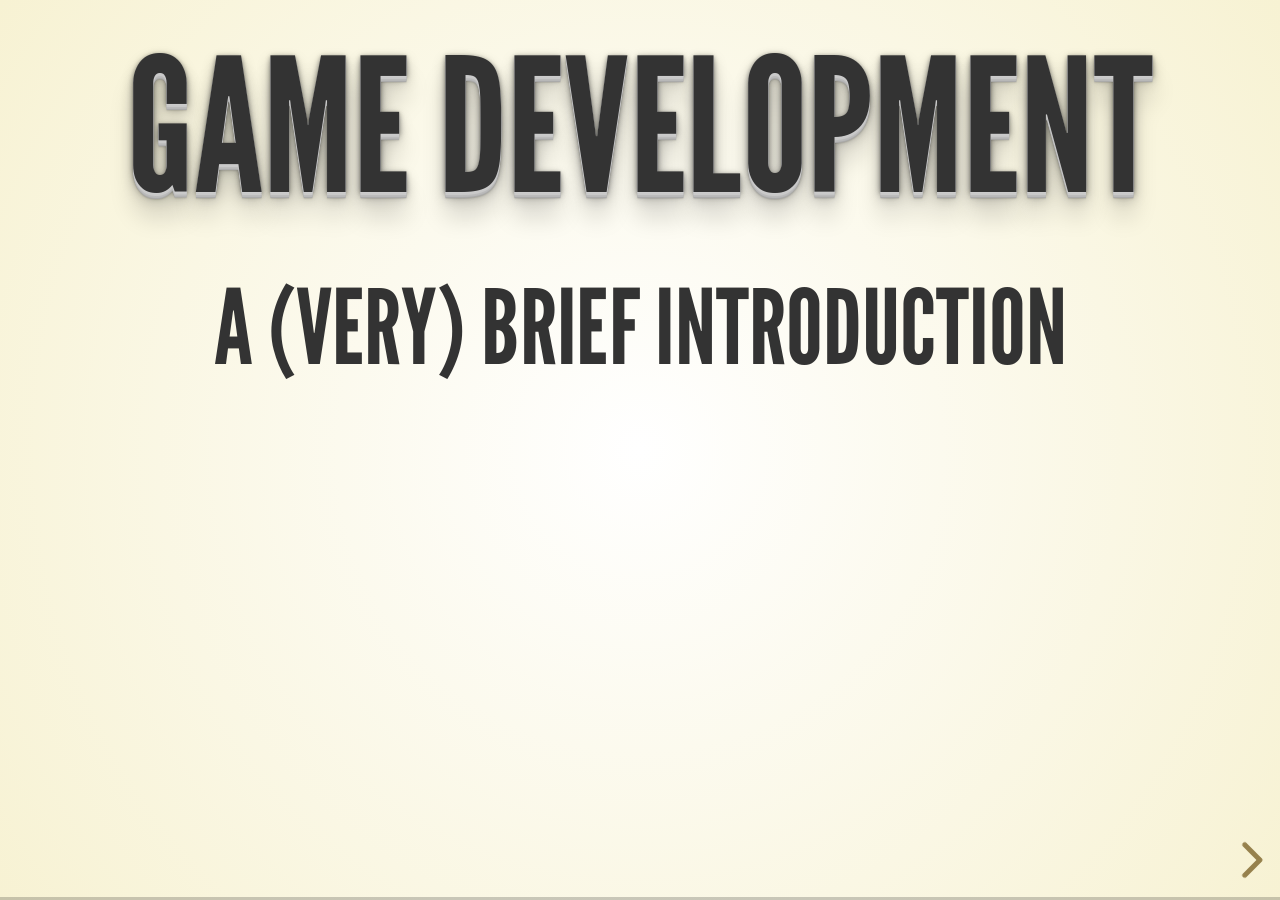
==== commit 544e9f3c: "Layout presentation There are also some animations that were a little tricky to implement so they ar" ====
--- a/docs/presentation/index.html
+++ b/docs/presentation/index.html
@@ -4,20 +4,400 @@
 		<meta charset="utf-8">
 		<meta name="viewport" content="width=device-width, initial-scale=1.0, maximum-scale=1.0, user-scalable=no">
 
-		<title>reveal.js</title>
+		<title>A (very) Brief Introduction to Game Development with C++</title>
 
 		<link rel="stylesheet" href="dist/reset.css">
 		<link rel="stylesheet" href="dist/reveal.css">
-		<link rel="stylesheet" href="dist/theme/black.css">
+		<link rel="stylesheet" href="dist/theme/beige.css">
 
 		<!-- Theme used for syntax highlighted code -->
 		<link rel="stylesheet" href="plugin/highlight/monokai.css">
+
+		<!-- My own CSS -->
+		<link rel="stylesheet" href="custom.css">
 	</head>
 	<body>
 		<div class="reveal">
 			<div class="slides">
-				<section>Slide 1</section>
-				<section>Slide 2</section>
+				<section>
+					<h1>Game Development</h1>
+					<h2>A (very) Brief Introduction</h2>
+				</section>
+
+				<!-- Introduction -->
+				<section>
+					<h2>C++ Game Dev Ecosystem</h2>
+					<h3>Era of big engines</h3>
+					<ul>
+						<li>Low barrier to entry</li>
+						<li>Not always the best solution</li>
+						<li>Profit sharing</li>
+						<ul>
+							<li>Engine takes a cut</li>
+							<li>Store platform takes a cut</li>
+						</ul>
+					</ul>
+				</section>
+				<section>
+					<h2>C++ Game Dev Ecosystem</h2>
+					<p>What about control?</p>
+				</section>
+				<section>
+					<!-- PLATFORM LIBRARIES -->
+					<h2>Libraries</h2>
+					<div class="logo-group">
+						<div class="logo-grid">
+							<div class="logo-cell"><img src="img/sdl.png" \></div>
+							<div class="logo-cell"><img src="img/raylib.png" \></div>
+							<div class="logo-cell"></div>
+							<div class="logo-cell"></div>
+							<div class="logo-cell"></div>
+							<div class="logo-cell"></div>
+
+							<div class="logo-cell"><img src="img/glfw.png" \></div>
+							<div class="logo-cell"></div>
+							<div class="logo-cell"></div>
+							<div class="logo-cell"></div>
+							<div class="logo-cell"></div>
+							<div class="logo-cell"></div>
+
+							<div class="logo-cell"></div>
+							<div class="logo-cell"></div>
+							<div class="logo-cell"></div>
+							<div class="logo-cell"></div>
+							<div class="logo-cell"></div>
+							<div class="logo-cell"></div>
+
+							<div class="logo-cell"></div>
+							<div class="logo-cell"></div>
+							<div class="logo-cell"></div>
+							<div class="logo-cell"></div>
+							<div class="logo-cell"></div>
+							<div class="logo-cell"></div>
+						</div>
+					</div>
+				</section>
+				<section>
+					<!-- FONT LIBRARIES -->
+					<h2>Libraries</h2>
+					<div class="logo-group">
+						<div class="logo-grid">
+							<div class="logo-cell logo-dim"><img src="img/sdl.png" \></div>
+							<div class="logo-cell logo-dim"><img src="img/raylib.png" \></div>
+							<div class="logo-cell"></div>
+							<div class="logo-cell"></div>
+							<div class="logo-cell"></div>
+							<div class="logo-cell"><img src="img/sdl_ttf.png" \></div>
+
+							<div class="logo-cell logo-dim"><img src="img/glfw.png" \></div>
+							<div class="logo-cell"></div>
+							<div class="logo-cell"></div>
+							<div class="logo-cell"></div>
+							<div class="logo-cell"></div>
+							<div class="logo-cell"><img src="img/freetype.png" \></div>
+
+							<div class="logo-cell"></div>
+							<div class="logo-cell"></div>
+							<div class="logo-cell"></div>
+							<div class="logo-cell"></div>
+							<div class="logo-cell"></div>
+							<div class="logo-cell"></div>
+
+							<div class="logo-cell"></div>
+							<div class="logo-cell"></div>
+							<div class="logo-cell"></div>
+							<div class="logo-cell"></div>
+							<div class="logo-cell"></div>
+							<div class="logo-cell"></div>
+						</div>
+					</div>
+				</section>
+				<section>
+					<!-- AUDIO LIBRARIES -->
+					<h2>Libraries</h2>
+					<div class="logo-group">
+						<div class="logo-grid">
+							<div class="logo-cell logo-dim"><img src="img/sdl.png" \></div>
+							<div class="logo-cell logo-dim"><img src="img/raylib.png" \></div>
+							<div class="logo-cell"></div>
+							<div class="logo-cell"></div>
+							<div class="logo-cell"></div>
+							<div class="logo-cell logo-dim"><img src="img/sdl_ttf.png" \></div>
+
+							<div class="logo-cell logo-dim"><img src="img/glfw.png" \></div>
+							<div class="logo-cell"></div>
+							<div class="logo-cell"></div>
+							<div class="logo-cell"></div>
+							<div class="logo-cell"></div>
+							<div class="logo-cell logo-dim"><img src="img/freetype.png" \></div>
+
+							<div class="logo-cell"></div>
+							<div class="logo-cell"></div>
+							<div class="logo-cell logo-dim"><img src="img/sdl_image.png" \></div>
+							<div class="logo-cell"></div>
+							<div class="logo-cell"></div>
+							<div class="logo-cell"><img src="img/miniaudio.png"></div>
+
+							<div class="logo-cell"></div>
+							<div class="logo-cell"></div>
+							<div class="logo-cell"></div>
+							<div class="logo-cell"></div>
+							<div class="logo-cell"><img src="img/sdl_mixer.png" \></div>
+							<div class="logo-cell"><img src="img/fmod.png"></div>
+						</div>
+					</div>
+				</section>
+				<section>
+					<!-- MATHS LIBRARIES -->
+					<h2>Libraries</h2>
+					<div class="logo-group">
+						<div class="logo-grid">
+							<div class="logo-cell logo-dim"><img src="img/sdl.png" \></div>
+							<div class="logo-cell logo-dim"><img src="img/raylib.png" \></div>
+							<div class="logo-cell"></div>
+							<div class="logo-cell"></div>
+							<div class="logo-cell"></div>
+							<div class="logo-cell logo-dim"><img src="img/sdl_ttf.png" \></div>
+
+							<div class="logo-cell logo-dim"><img src="img/glfw.png" \></div>
+							<div class="logo-cell"></div>
+							<div class="logo-cell"></div>
+							<div class="logo-cell"><img src="img/glm.png"></div>
+							<div class="logo-cell"></div>
+							<div class="logo-cell logo-dim"><img src="img/freetype.png" \></div>
+
+							<div class="logo-cell"></div>
+							<div class="logo-cell"></div>
+							<div class="logo-cell logo-dim"><img src="img/sdl_image.png" \></div>
+							<div class="logo-cell"></div>
+							<div class="logo-cell"></div>
+							<div class="logo-cell logo-dim"><img src="img/miniaudio.png"></div>
+
+							<div class="logo-cell"></div>
+							<div class="logo-cell"></div>
+							<div class="logo-cell"></div>
+							<div class="logo-cell"></div>
+							<div class="logo-cell logo-dim"><img src="img/sdl_mixer.png" \></div>
+							<div class="logo-cell logo-dim"><img src="img/fmod.png"></div>
+						</div>
+					</div>
+				</section>
+				<section>
+					<!-- PHYSICS LIBRARIES -->
+					<h2>Libraries</h2>
+					<div class="logo-group">
+						<div class="logo-grid">
+							<div class="logo-cell logo-dim"><img src="img/sdl.png" \></div>
+							<div class="logo-cell logo-dim"><img src="img/raylib.png" \></div>
+							<div class="logo-cell"></div>
+							<div class="logo-cell"></div>
+							<div class="logo-cell"></div>
+							<div class="logo-cell logo-dim"><img src="img/sdl_ttf.png" \></div>
+
+							<div class="logo-cell logo-dim"><img src="img/glfw.png" \></div>
+							<div class="logo-cell"></div>
+							<div class="logo-cell"></div>
+							<div class="logo-cell logo-dim"><img src="img/glm.png"></div>
+							<div class="logo-cell"></div>
+							<div class="logo-cell logo-dim"><img src="img/freetype.png" \></div>
+
+							<div class="logo-cell"><img src="img/bullet3.png"></div>
+							<div class="logo-cell"></div>
+							<div class="logo-cell logo-dim"><img src="img/sdl_image.png" \></div>
+							<div class="logo-cell"></div>
+							<div class="logo-cell"></div>
+							<div class="logo-cell logo-dim"><img src="img/miniaudio.png"></div>
+
+							<div class="logo-cell"><img src="img/NVIDIA_PhysX.png"></div>
+							<div class="logo-cell"><img src="img/box2d.svg"></div>
+							<div class="logo-cell"></div>
+							<div class="logo-cell"></div>
+							<div class="logo-cell logo-dim"><img src="img/sdl_mixer.png" \></div>
+							<div class="logo-cell logo-dim"><img src="img/fmod.png"></div>
+						</div>
+					</div>
+				</section>
+				<section>
+					<!-- GRAPHICS -->
+					<h2>Libraries</h2>
+					<div class="logo-group">
+						<div class="logo-grid">
+							<div class="logo-cell logo-dim"><img src="img/sdl.png" \></div>
+							<div class="logo-cell logo-dim"><img src="img/raylib.png" \></div>
+							<div class="logo-cell"></div>
+							<div class="logo-cell"><img src="img/opengl.png"></div>
+							<div class="logo-cell"><img src="img/vulkan.png"></div>
+							<div class="logo-cell logo-dim"><img src="img/sdl_ttf.png" \></div>
+
+							<div class="logo-cell logo-dim"><img src="img/glfw.png" \></div>
+							<div class="logo-cell"></div>
+							<div class="logo-cell"></div>
+							<div class="logo-cell logo-dim"><img src="img/glm.png"></div>
+							<div class="logo-cell"></div>
+							<div class="logo-cell logo-dim"><img src="img/freetype.png" \></div>
+
+							<div class="logo-cell logo-dim"><img src="img/bullet3.png"></div>
+							<div class="logo-cell"></div>
+							<div class="logo-cell logo-dim"><img src="img/sdl_image.png" \></div>
+							<div class="logo-cell"></div>
+							<div class="logo-cell"></div>
+							<div class="logo-cell logo-dim"><img src="img/miniaudio.png"></div>
+
+							<div class="logo-cell logo-dim"><img src="img/NVIDIA_PhysX.png"></div>
+							<div class="logo-cell logo-dim"><img src="img/box2d.svg"></div>
+							<div class="logo-cell"></div>
+							<div class="logo-cell"></div>
+							<div class="logo-cell logo-dim"><img src="img/sdl_mixer.png" \></div>
+							<div class="logo-cell logo-dim"><img src="img/fmod.png"></div>
+						</div>
+					</div>
+				</section>
+				<section>
+					<!-- ECS LIBRARIES -->
+					<h2>Libraries</h2>
+					<div class="logo-group">
+						<div class="logo-grid">
+							<div class="logo-cell logo-dim"><img src="img/sdl.png" \></div>
+							<div class="logo-cell logo-dim"><img src="img/raylib.png" \></div>
+							<div class="logo-cell"></div>
+							<div class="logo-cell logo-dim"><img src="img/opengl.png"></div>
+							<div class="logo-cell logo-dim"><img src="img/vulkan.png"></div>
+							<div class="logo-cell logo-dim"><img src="img/sdl_ttf.png" \></div>
+
+							<div class="logo-cell logo-dim"><img src="img/glfw.png" \></div>
+							<div class="logo-cell"></div>
+							<div class="logo-cell"></div>
+							<div class="logo-cell logo-dim"><img src="img/glm.png"></div>
+							<div class="logo-cell"><img src="img/entt.png"></div>
+							<div class="logo-cell logo-dim"><img src="img/freetype.png" \></div>
+
+							<div class="logo-cell logo-dim"><img src="img/bullet3.png"></div>
+							<div class="logo-cell"></div>
+							<div class="logo-cell logo-dim"><img src="img/sdl_image.png" \></div>
+							<div class="logo-cell"></div>
+							<div class="logo-cell"><img src="img/flecs.png"></div>
+							<div class="logo-cell logo-dim"><img src="img/miniaudio.png"></div>
+
+							<div class="logo-cell logo-dim"><img src="img/NVIDIA_PhysX.png"></div>
+							<div class="logo-cell logo-dim"><img src="img/box2d.svg"></div>
+							<div class="logo-cell"></div>
+							<div class="logo-cell"></div>
+							<div class="logo-cell logo-dim"><img src="img/sdl_mixer.png" \></div>
+							<div class="logo-cell logo-dim"><img src="img/fmod.png"></div>
+						</div>
+					</div>
+				</section>
+				<section data-auto-animate>
+					<!-- OVERIVEW OF LIBRARIES -->
+					<h2>Libraries</h2>
+					<div class="logo-group">
+						<div class="logo-grid">
+							<div class="logo-cell"><img id="sdl_logo" src="img/sdl.png" \></div>
+							<div class="logo-cell"><img src="img/raylib.png" \></div>
+							<div class="logo-cell"></div>
+							<div class="logo-cell"><img src="img/opengl.png"></div>
+							<div class="logo-cell"><img src="img/vulkan.png"></div>
+							<div class="logo-cell"><img id="sdl_ttf_logo" src="img/sdl_ttf.png" \></div>
+
+							<div class="logo-cell"><img src="img/glfw.png" \></div>
+							<div class="logo-cell"></div>
+							<div class="logo-cell"></div>
+							<div class="logo-cell"><img id="glm_logo" src="img/glm.png"></div>
+							<div class="logo-cell"><img id="entt_logo" src="img/entt.png"></div>
+							<div class="logo-cell"><img src="img/freetype.png" \></div>
+
+							<div class="logo-cell"><img src="img/bullet3.png"></div>
+							<div class="logo-cell"></div>
+							<div class="logo-cell"><img id="sdl_image_logo" src="img/sdl_image.png" \></div>
+							<div class="logo-cell"></div>
+							<div class="logo-cell"><img src="img/flecs.png"></div>
+							<div class="logo-cell"><img src="img/miniaudio.png"></div>
+
+							<div class="logo-cell"><img src="img/NVIDIA_PhysX.png"></div>
+							<div class="logo-cell"><img src="img/box2d.svg"></div>
+							<div class="logo-cell"></div>
+							<div class="logo-cell"></div>
+							<div class="logo-cell"><img id="sdl_mixer_logo" src="img/sdl_mixer.png" \></div>
+							<div class="logo-cell"><img src="img/fmod.png"></div>
+						</div>
+					</div>
+				</section>
+				<section data-auto-animate>
+					<h2>Libraries</h2>
+					<div class="logo-group">
+						<div class="logo-grid">
+							<div class="logo-cell"></div>
+							<div class="logo-cell"></div>
+							<div class="logo-cell"></div>
+							<div class="logo-cell"></div>
+							<div class="logo-cell"></div>
+							<div class="logo-cell"></div>
+
+							<div class="logo-cell"></div>
+							<div class="logo-cell"><img id="glm_logo" src="img/glm.png"></div>
+							<div class="logo-cell"><img id="entt_logo" src="img/entt.png"></div>
+							<div class="logo-cell"></div>
+							<div class="logo-cell"></div>
+							<div class="logo-cell"></div>
+
+							<div class="logo-cell"></div>
+							<div class="logo-cell"></div>
+							<div class="logo-cell"><img id="sdl_logo" src="img/sdl.png" \></div>
+							<div class="logo-cell"></div>
+							<div class="logo-cell"></div>
+							<div class="logo-cell"></div>
+
+							<div class="logo-cell"></div>
+							<div class="logo-cell"><img id="sdl_ttf_logo" src="img/sdl_ttf.png" \></div>
+							<div class="logo-cell"><img id="sdl_image_logo" src="img/sdl_image.png" \></div>
+							<div class="logo-cell"><img id="sdl_mixer_logo" src="img/sdl_mixer.png" \></div>
+							<div class="logo-cell"></div>
+							<div class="logo-cell"></div>
+						</div>
+					</div>
+				</section>
+
+
+				<!-- SDL3 -->
+				<section>
+					<h2>Simple DirectMedia Layer</h2>
+				</section>
+
+				<!-- ECS -->
+				<section>
+					<h1>A brief segue</h1>
+				</section>
+
+				<section data-auto-animate data-reset-slide="oop-memory">
+					<h2>The Game Object</h2>
+					<div id="oop-memory"></div>
+					<div class="fragment" data-step="add-pos"></div>
+					<div class="fragment" data-step="add-vel"></div>
+					<div class="fragment" data-step="add-sprite"></div>
+					<div class="fragment" data-step="add-coll"></div>
+					<div class="fragment" data-step="add-objb"></div>
+					<div class="fragment" data-step="add-objc"></div>
+					<div class="fragment" data-step="add-objd"></div>
+				</section>
+
+				<section data-auto-animate>
+					<h2>ECS: Components</h2>
+					<div id="ecs-memory"></div>
+				</section>
+
+				<section>
+					<h2>EnTT</h2>
+				</section>
+
+				<!-- Flappy Bird -->
+				<section>
+					<h2>Making Flappy Bird</h2>
+				</section>
+
+				<!-- Wrap up -->
+				<section>
+				</section>
+
 			</div>
 		</div>
 
@@ -31,10 +411,12 @@
 			// - https://revealjs.com/config/
 			Reveal.initialize({
 				hash: true,
-
+				transition: 'none',
+				center: false,
 				// Learn about plugins: https://revealjs.com/plugins/
 				plugins: [ RevealMarkdown, RevealHighlight, RevealNotes ]
 			});
 		</script>
+		<script src="memory_layout.js"></script>
 	</body>
-</html>+</html>
--- a/docs/presentation/dist/theme/beige.css
+++ b/docs/presentation/dist/theme/beige.css
@@ -0,0 +1,366 @@
+/**
+ * Beige theme for reveal.js.
+ *
+ * Copyright (C) 2011-2012 Hakim El Hattab, http://hakim.se
+ */
+@import url(./fonts/league-gothic/league-gothic.css);
+@import url(https://fonts.googleapis.com/css?family=Lato:400,700,400italic,700italic);
+section.has-dark-background, section.has-dark-background h1, section.has-dark-background h2, section.has-dark-background h3, section.has-dark-background h4, section.has-dark-background h5, section.has-dark-background h6 {
+  color: #fff;
+}
+
+/*********************************************
+ * GLOBAL STYLES
+ *********************************************/
+:root {
+  --r-background-color: #f7f3de;
+  --r-main-font: Lato, sans-serif;
+  --r-main-font-size: 40px;
+  --r-main-color: #333;
+  --r-block-margin: 20px;
+  --r-heading-margin: 0 0 20px 0;
+  --r-heading-font: League Gothic, Impact, sans-serif;
+  --r-heading-color: #333;
+  --r-heading-line-height: 1.2;
+  --r-heading-letter-spacing: normal;
+  --r-heading-text-transform: uppercase;
+  --r-heading-text-shadow: none;
+  --r-heading-font-weight: normal;
+  --r-heading1-text-shadow: 0 1px 0 #ccc, 0 2px 0 #c9c9c9, 0 3px 0 #bbb, 0 4px 0 #b9b9b9, 0 5px 0 #aaa, 0 6px 1px rgba(0, 0, 0, 0.1), 0 0 5px rgba(0, 0, 0, 0.1), 0 1px 3px rgba(0, 0, 0, 0.3), 0 3px 5px rgba(0, 0, 0, 0.2), 0 5px 10px rgba(0, 0, 0, 0.25), 0 20px 20px rgba(0, 0, 0, 0.15);
+  --r-heading1-size: 3.77em;
+  --r-heading2-size: 2.11em;
+  --r-heading3-size: 1.55em;
+  --r-heading4-size: 1em;
+  --r-code-font: monospace;
+  --r-link-color: #8b743d;
+  --r-link-color-dark: rgb(118.15, 98.6, 51.85);
+  --r-link-color-hover: rgb(179.36, 150.84, 82.64);
+  --r-selection-background-color: rgba(79, 64, 28, 0.99);
+  --r-selection-color: #fff;
+  --r-overlay-element-bg-color: 0, 0, 0;
+  --r-overlay-element-fg-color: 240, 240, 240;
+}
+
+.reveal-viewport {
+  background: rgb(247, 242, 211);
+  background: -moz-radial-gradient(center, circle cover, rgb(255, 255, 255) 0%, rgb(247, 242, 211) 100%);
+  background: -webkit-gradient(radial, center center, 0px, center center, 100%, color-stop(0%, rgb(255, 255, 255)), color-stop(100%, rgb(247, 242, 211)));
+  background: -webkit-radial-gradient(center, circle cover, rgb(255, 255, 255) 0%, rgb(247, 242, 211) 100%);
+  background: -o-radial-gradient(center, circle cover, rgb(255, 255, 255) 0%, rgb(247, 242, 211) 100%);
+  background: -ms-radial-gradient(center, circle cover, rgb(255, 255, 255) 0%, rgb(247, 242, 211) 100%);
+  background: radial-gradient(center, circle cover, rgb(255, 255, 255) 0%, rgb(247, 242, 211) 100%);
+  background-color: var(--r-background-color);
+}
+
+.reveal {
+  font-family: var(--r-main-font);
+  font-size: var(--r-main-font-size);
+  font-weight: normal;
+  color: var(--r-main-color);
+}
+
+.reveal ::selection {
+  color: var(--r-selection-color);
+  background: var(--r-selection-background-color);
+  text-shadow: none;
+}
+
+.reveal ::-moz-selection {
+  color: var(--r-selection-color);
+  background: var(--r-selection-background-color);
+  text-shadow: none;
+}
+
+.reveal .slides section,
+.reveal .slides section > section {
+  line-height: 1.3;
+  font-weight: inherit;
+}
+
+/*********************************************
+ * HEADERS
+ *********************************************/
+.reveal h1,
+.reveal h2,
+.reveal h3,
+.reveal h4,
+.reveal h5,
+.reveal h6 {
+  margin: var(--r-heading-margin);
+  color: var(--r-heading-color);
+  font-family: var(--r-heading-font);
+  font-weight: var(--r-heading-font-weight);
+  line-height: var(--r-heading-line-height);
+  letter-spacing: var(--r-heading-letter-spacing);
+  text-transform: var(--r-heading-text-transform);
+  text-shadow: var(--r-heading-text-shadow);
+  word-wrap: break-word;
+}
+
+.reveal h1 {
+  font-size: var(--r-heading1-size);
+}
+
+.reveal h2 {
+  font-size: var(--r-heading2-size);
+}
+
+.reveal h3 {
+  font-size: var(--r-heading3-size);
+}
+
+.reveal h4 {
+  font-size: var(--r-heading4-size);
+}
+
+.reveal h1 {
+  text-shadow: var(--r-heading1-text-shadow);
+}
+
+/*********************************************
+ * OTHER
+ *********************************************/
+.reveal p {
+  margin: var(--r-block-margin) 0;
+  line-height: 1.3;
+}
+
+/* Remove trailing margins after titles */
+.reveal h1:last-child,
+.reveal h2:last-child,
+.reveal h3:last-child,
+.reveal h4:last-child,
+.reveal h5:last-child,
+.reveal h6:last-child {
+  margin-bottom: 0;
+}
+
+/* Ensure certain elements are never larger than the slide itself */
+.reveal img,
+.reveal video,
+.reveal iframe {
+  max-width: 95%;
+  max-height: 95%;
+}
+
+.reveal strong,
+.reveal b {
+  font-weight: bold;
+}
+
+.reveal em {
+  font-style: italic;
+}
+
+.reveal ol,
+.reveal dl,
+.reveal ul {
+  display: inline-block;
+  text-align: left;
+  margin: 0 0 0 1em;
+}
+
+.reveal ol {
+  list-style-type: decimal;
+}
+
+.reveal ul {
+  list-style-type: disc;
+}
+
+.reveal ul ul {
+  list-style-type: square;
+}
+
+.reveal ul ul ul {
+  list-style-type: circle;
+}
+
+.reveal ul ul,
+.reveal ul ol,
+.reveal ol ol,
+.reveal ol ul {
+  display: block;
+  margin-left: 40px;
+}
+
+.reveal dt {
+  font-weight: bold;
+}
+
+.reveal dd {
+  margin-left: 40px;
+}
+
+.reveal blockquote {
+  display: block;
+  position: relative;
+  width: 70%;
+  margin: var(--r-block-margin) auto;
+  padding: 5px;
+  font-style: italic;
+  background: rgba(255, 255, 255, 0.05);
+  box-shadow: 0px 0px 2px rgba(0, 0, 0, 0.2);
+}
+
+.reveal blockquote p:first-child,
+.reveal blockquote p:last-child {
+  display: inline-block;
+}
+
+.reveal q {
+  font-style: italic;
+}
+
+.reveal pre {
+  display: block;
+  position: relative;
+  width: 90%;
+  margin: var(--r-block-margin) auto;
+  text-align: left;
+  font-size: 0.55em;
+  font-family: var(--r-code-font);
+  line-height: 1.2em;
+  word-wrap: break-word;
+  box-shadow: 0px 5px 15px rgba(0, 0, 0, 0.15);
+}
+
+.reveal code {
+  font-family: var(--r-code-font);
+  text-transform: none;
+  tab-size: 2;
+}
+
+.reveal pre code {
+  display: block;
+  padding: 5px;
+  overflow: auto;
+  max-height: 400px;
+  word-wrap: normal;
+}
+
+.reveal .code-wrapper {
+  white-space: normal;
+}
+
+.reveal .code-wrapper code {
+  white-space: pre;
+}
+
+.reveal table {
+  margin: auto;
+  border-collapse: collapse;
+  border-spacing: 0;
+}
+
+.reveal table th {
+  font-weight: bold;
+}
+
+.reveal table th,
+.reveal table td {
+  text-align: left;
+  padding: 0.2em 0.5em 0.2em 0.5em;
+  border-bottom: 1px solid;
+}
+
+.reveal table th[align=center],
+.reveal table td[align=center] {
+  text-align: center;
+}
+
+.reveal table th[align=right],
+.reveal table td[align=right] {
+  text-align: right;
+}
+
+.reveal table tbody tr:last-child th,
+.reveal table tbody tr:last-child td {
+  border-bottom: none;
+}
+
+.reveal sup {
+  vertical-align: super;
+  font-size: smaller;
+}
+
+.reveal sub {
+  vertical-align: sub;
+  font-size: smaller;
+}
+
+.reveal small {
+  display: inline-block;
+  font-size: 0.6em;
+  line-height: 1.2em;
+  vertical-align: top;
+}
+
+.reveal small * {
+  vertical-align: top;
+}
+
+.reveal img {
+  margin: var(--r-block-margin) 0;
+}
+
+/*********************************************
+ * LINKS
+ *********************************************/
+.reveal a {
+  color: var(--r-link-color);
+  text-decoration: none;
+  transition: color 0.15s ease;
+}
+
+.reveal a:hover {
+  color: var(--r-link-color-hover);
+  text-shadow: none;
+  border: none;
+}
+
+.reveal .roll span:after {
+  color: #fff;
+  background: var(--r-link-color-dark);
+}
+
+/*********************************************
+ * Frame helper
+ *********************************************/
+.reveal .r-frame {
+  border: 4px solid var(--r-main-color);
+  box-shadow: 0 0 10px rgba(0, 0, 0, 0.15);
+}
+
+.reveal a .r-frame {
+  transition: all 0.15s linear;
+}
+
+.reveal a:hover .r-frame {
+  border-color: var(--r-link-color);
+  box-shadow: 0 0 20px rgba(0, 0, 0, 0.55);
+}
+
+/*********************************************
+ * NAVIGATION CONTROLS
+ *********************************************/
+.reveal .controls {
+  color: var(--r-link-color);
+}
+
+/*********************************************
+ * PROGRESS BAR
+ *********************************************/
+.reveal .progress {
+  background: rgba(0, 0, 0, 0.2);
+  color: var(--r-link-color);
+}
+
+/*********************************************
+ * PRINT BACKGROUND
+ *********************************************/
+@media print {
+  .backgrounds {
+    background-color: var(--r-background-color);
+  }
+}
--- a/docs/presentation/custom.css
+++ b/docs/presentation/custom.css
@@ -0,0 +1,63 @@
+.logo-grid {
+	display: grid;
+	grid-template-columns: repeat(6, 1fr);
+	grid-template-rows: repeat(4, 1fr);
+	width: 40vw;
+	height: 40vh;
+	margin: auto auto;
+	gap: 1rem;
+}
+
+.logo-group {
+	align: center;
+	margin-bottom: 2rem;
+}
+
+.logo-cell {
+	display: flex;
+	justify-content: center;
+	align-items: center;
+}
+
+.logo-cell img {
+	max-width: 80%;
+	max-height: 80%;
+}
+
+.logo-dim {
+	filter: opacity(25%) grayscale(50%);
+}
+
+/**
+ * OOP -> ECS memory layout
+ */
+.memory-row {
+	display: flex;
+	gap: 8px;
+	margin-bottom: 12px;
+	border-radius: 6px;
+}
+
+.memory-box {
+	padding: 12px 16px;
+	border-radius: 6px;
+	color: #fff;
+	width: 128px;
+	height: 48px;
+	font-size: 0.9em;
+	font-weight: bold;
+}
+
+.memory-label {
+	padding: 12px 16px;
+	border-radius: 6px;
+	width: 200px;
+	height: 48px;
+	font-size: 1em;
+	font-weight: bold;
+}
+
+.pos { background: #4caf50; }
+.vel { background: #f44336; }
+.spr { background: #2196f3; }
+.coll { background: #9c27b0; }
